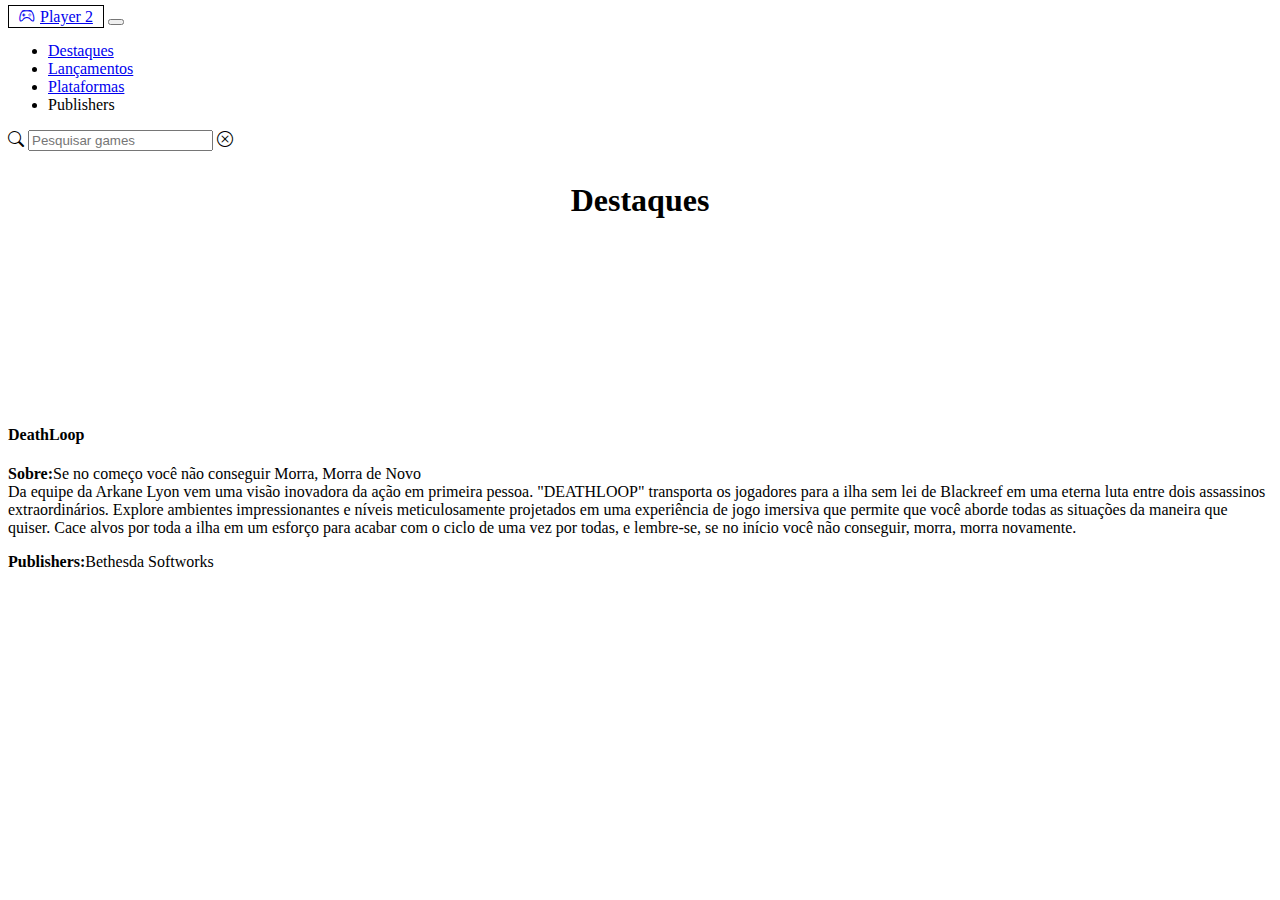
==== index.html @ f13aa678 "Add files via upload" ====
<!DOCTYPE html>
<html lang="pt-br">

<Head>
    <!-- meta tags -->
    <meta charset="UTF-8">
    <meta name="viewport" content="width=device-width, initial-scale=1">
    <!-- Bootstrap CSS -->
    <link href="https://cdn.jsdelivr.net/npm/bootstrap@5.2.1/dist/css/bootstrap.min.css" rel="stylesheet"
        integrity="sha384-iYQeCzEYFbKjA/T2uDLTpkwGzCiq6soy8tYaI1GyVh/UjpbCx/TYkiZhlZB6+fzT" crossorigin="anonymous">
    <link rel="stylesheet" href="https://cdn.jsdelivr.net/npm/bootstrap-icons@1.9.1/font/bootstrap-icons.css">
    <!-- CSS -->
    <link href="estilos.css" rel="stylesheet">
</Head>

<body>
    <!-- Nav bar -->
    <header>
        <nav class="navbar navbar-expand-lg">
            <div class="container-fluid">
                <a class="navbar-brand" href="#"><i class="bi bi-controller"></i>Player 2</a>
                <button class="navbar-toggler" type="button" data-bs-toggle="collapse"
                    data-bs-target="#navbarSupportedContent" aria-controls="navbarSupportedContent"
                    aria-expanded="false" aria-label="Toggle navigation">
                    <span class="navbar-toggler-icon"></span>
                </button>
                <div class="collapse navbar-collapse justify-content-end" id="navbarSupportedContent">
                    <ul class="navbar-nav mb-2 mb-lg-0">
                        <li class="nav-item">
                            <a class="nav-link active" href="#">Destaques</a>
                        </li>
                        <li class="nav-item">
                            <a class="nav-link active" href="#">Lançamentos</a>
                        </li>
                        <li class="nav-item dropdown">
                            <a class="nav-link active" href="#">Plataformas</a>
                        </li>
                        <li class="nav-item">
                            <a class="nav-link active">Publishers</a>
                        </li>
                    </ul>
                    <form class="input-group-append d-flex" role="search">
                        <div class="input-group">
                            <span class="input-group-text border border-opacity-75" id="basic-addon1"><i
                                    class="bi bi-search"></i></span>
                            <input type="text" class="form-control border border-start-0 border-end-0 border-opacity-75"
                                placeholder="Pesquisar games" aria-label="Username" aria-describedby="basic-addon1">
                            <span class="input-group-text border border-opacity-75" id="basic-addon1"><i
                                    class="bi bi-x-circle"></i></span>
                        </div>
                    </form>
                </div>
            </div>
        </nav>
    </header>
    <main class="bg-dark bg-opacity-10">
        <header class="container">
            <nav class="row">
                <div>
                    <h1 class="justify-content-lg-between">Destaques</h1>
                </div>
            </nav>
        </header>
        <section class="container">
            <div class="row">
                <div class="col-6">
                    <div class="ratio ratio-16x9 col-sm-6">
                        <iframe src="https://www.youtube.com/embed/gkkbWptA_bU" title="YouTube video player"
                            frameborder="0"
                            allow="accelerometer; autoplay; clipboard-write; encrypted-media; gyroscope; picture-in-picture"
                            allowfullscreen></iframe>
                    </div>
                </div>
                <div class="col-6">
                    <h4>DeathLoop</h4>
                    <p> <b>Sobre:</b>Se no começo você não conseguir Morra, Morra de Novo<br />
                        Da equipe da Arkane Lyon vem uma visão inovadora da ação em primeira pessoa. "DEATHLOOP"
                        transporta os jogadores para a ilha sem lei de Blackreef em uma eterna luta entre dois
                        assassinos extraordinários. Explore ambientes impressionantes e níveis meticulosamente
                        projetados em uma experiência de jogo imersiva que permite que você aborde todas as
                        situações da maneira que quiser. Cace alvos por toda a ilha em um esforço para acabar com o
                        ciclo de uma vez por todas, e lembre-se, se no início você não conseguir, morra, morra
                        novamente.</p>
                    <p> <b>Publishers:</b>Bethesda Softworks</p>
                </div>
            </div>
        </section>
    </main>
    <script src="https://cdn.jsdelivr.net/npm/@popperjs/core@2.11.6/dist/umd/popper.min.js"
        integrity="sha384-oBqDVmMz9ATKxIep9tiCxS/Z9fNfEXiDAYTujMAeBAsjFuCZSmKbSSUnQlmh/jp3"
        crossorigin="anonymous"></script>
    <script src="https://cdn.jsdelivr.net/npm/bootstrap@5.2.1/dist/js/bootstrap.min.js"
        integrity="sha384-7VPbUDkoPSGFnVtYi0QogXtr74QeVeeIs99Qfg5YCF+TidwNdjvaKZX19NZ/e6oz"
        crossorigin="anonymous"></script>
</body>

</html>
---- estilos.css ----
#basic-addon1{
    background-color: #fff;
}
/* Nav Bar */

a[class="navbar-brand"]{
    border:solid 1px black;
    padding: 2px 10px;
    background-color: white;
}

i[class="bi bi-controller"]{
    font-size: 1em;
    margin-right: 5px;
}

textarea:focus,
input:focus,
select:focus{
    box-shadow: 0 0 0 0 !important;
}

input{
    width: auto !important;
} 

/* Destaques */


h1[class="justify-content-lg-between"]{
    text-align: center;
    padding: 10px;
}

inframe{
    height: 100%;
    width: 100%;
    padding: 10px 20px;
}



/* X-Small devices (less than 576px) */
@media (max-width: 575px){

}

/* Small devices (less than 768px) */
@media (max-width: 767px){

}

/* Medium devices (less than 992px) */
@media (max-width: 991){

}

/* Large devices (less than 1200px) */
@media (max-width: 1199){

}

/* X-Large devices (less than 1400px) */
@media (max-width: 1399){

}

/* XX-Large devices (max) */
/* Não precisa */
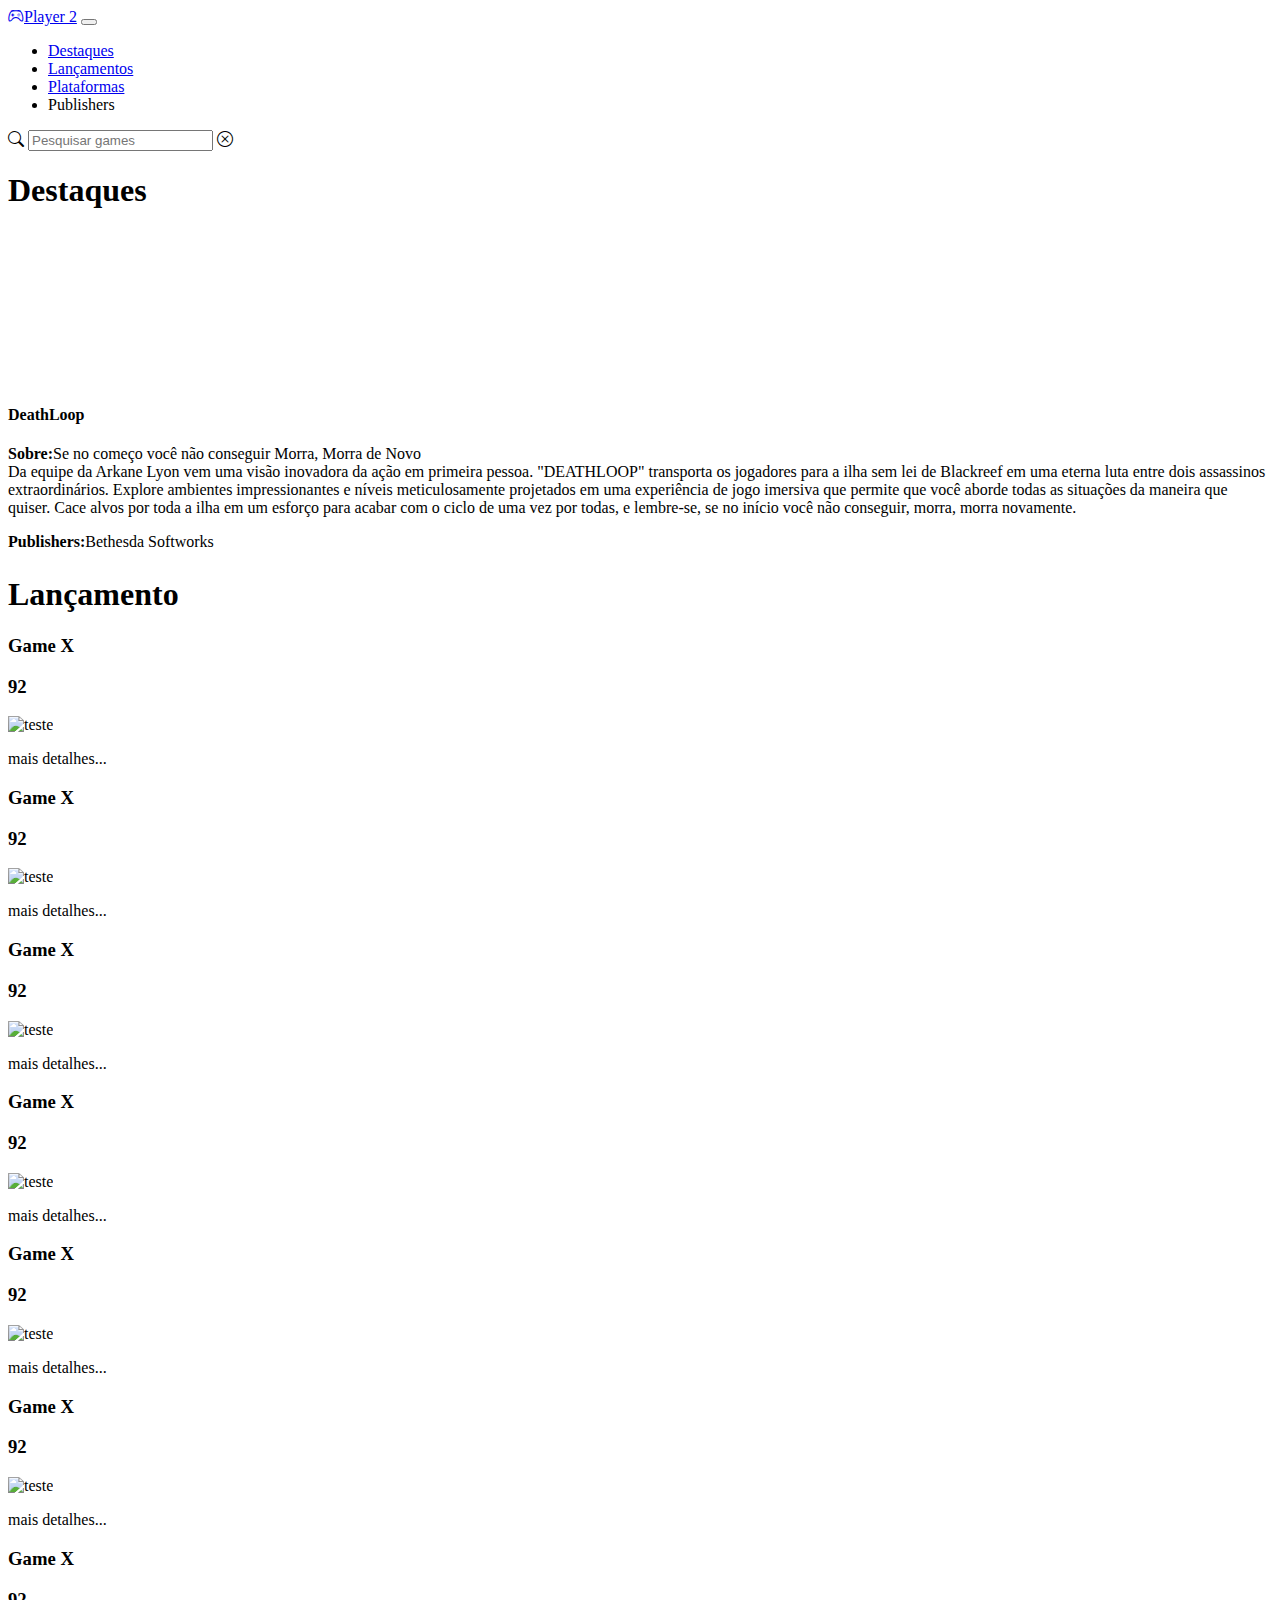
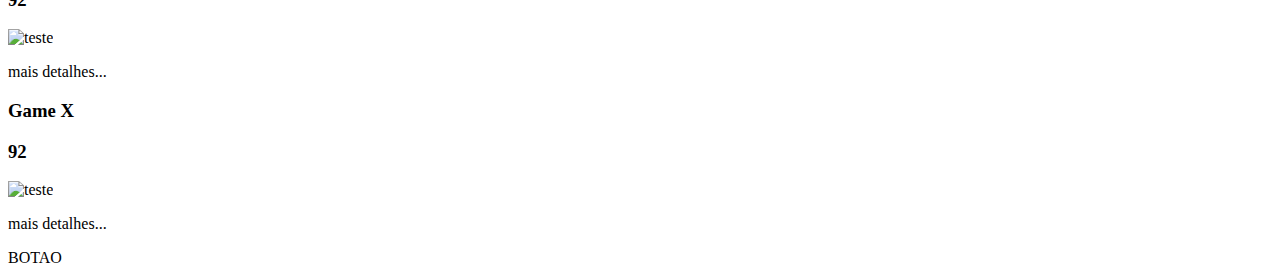
==== commit 4d21fc89: "index" ====
--- a/index.html
+++ b/index.html
@@ -53,15 +53,16 @@
             </div>
         </nav>
     </header>
-    <main class="bg-dark bg-opacity-10">
-        <header class="container">
-            <nav class="row">
+    <main class="bg-dark bg-opacity-10" >
+        <section class="container" >
+            <div class="d-flex justify-content-center">
                 <div>
                     <h1 class="justify-content-lg-between">Destaques</h1>
                 </div>
-            </nav>
-        </header>
-        <section class="container">
+            </div>
+            <!-- <div class="row">
+                
+            </div> -->
             <div class="row">
                 <div class="col-6">
                     <div class="ratio ratio-16x9 col-sm-6">
@@ -86,6 +87,170 @@
             </div>
         </section>
     </main>
+    <section class="container" style="margin-top: 25px;">
+        <div class="row">
+            <div>
+                <h1 class="justify-content-lg-between">Lançamento</h1>
+            </div>
+        </div>
+        <div class="row">
+            <div class="row">
+                <div class="col-3">
+                    <div class="row">
+                        <div class="col-6">
+                            <h3>Game X</h3>
+                        </div> 
+                        <div class="col-6">
+                            <h3>92</h3>
+                        </div> 
+                    </div>
+                    <div class="row">
+                        <div class="col-12">
+                            <img style="width: 100%;" src="https://s2.glbimg.com/9K5eFTG7MONGExnCW-5G7yDFpq4=/0x250:1892x1264/984x0/smart/filters:strip_icc()/s.glbimg.com/po/tt2/f/original/2018/04/10/free_fire.png" alt="teste">
+                        </div>
+                    </div>
+                    <div class="row">
+                        <div class="col-12"><p>mais detalhes...</p></div>
+                    </div>
+                </div>  
+                <div class="col-3">
+                    <div class="row">
+                        <div class="col-6">
+                            <h3>Game X</h3>
+                        </div> 
+                        <div class="col-6">
+                            <h3>92</h3>
+                        </div> 
+                    </div>
+                    <div class="row">
+                        <div class="col-12">
+                            <img style="width: 100%;" src="https://s2.glbimg.com/9K5eFTG7MONGExnCW-5G7yDFpq4=/0x250:1892x1264/984x0/smart/filters:strip_icc()/s.glbimg.com/po/tt2/f/original/2018/04/10/free_fire.png" alt="teste">
+                        </div>
+                    </div>
+                    <div class="row">
+                        <div class="col-12"><p>mais detalhes...</p></div>
+                    </div>
+                </div>  
+                <div class="col-3">
+                    <div class="row">
+                        <div class="col-6">
+                            <h3>Game X</h3>
+                        </div> 
+                        <div class="col-6">
+                            <h3>92</h3>
+                        </div> 
+                    </div>
+                    <div class="row">
+                        <div class="col-12">
+                            <img style="width: 100%;" src="https://s2.glbimg.com/9K5eFTG7MONGExnCW-5G7yDFpq4=/0x250:1892x1264/984x0/smart/filters:strip_icc()/s.glbimg.com/po/tt2/f/original/2018/04/10/free_fire.png" alt="teste">
+                        </div>
+                    </div>
+                    <div class="row">
+                        <div class="col-12"><p>mais detalhes...</p></div>
+                    </div>
+                </div>  
+                <div class="col-3">
+                    <div class="row">
+                        <div class="col-6">
+                            <h3>Game X</h3>
+                        </div> 
+                        <div class="col-6">
+                            <h3>92</h3>
+                        </div> 
+                    </div>
+                    <div class="row">
+                        <div class="col-12">
+                            <img style="width: 100%;" src="https://s2.glbimg.com/9K5eFTG7MONGExnCW-5G7yDFpq4=/0x250:1892x1264/984x0/smart/filters:strip_icc()/s.glbimg.com/po/tt2/f/original/2018/04/10/free_fire.png" alt="teste">
+                        </div>
+                    </div>
+                    <div class="row">
+                        <div class="col-12"><p>mais detalhes...</p></div>
+                    </div>
+                </div>     
+            </div>
+            <div class="row">
+                <div class="col-3">
+                    <div class="row">
+                        <div class="col-6">
+                            <h3>Game X</h3>
+                        </div> 
+                        <div class="col-6">
+                            <h3>92</h3>
+                        </div> 
+                    </div>
+                    <div class="row">
+                        <div class="col-12">
+                            <img style="width: 100%;" src="https://s2.glbimg.com/9K5eFTG7MONGExnCW-5G7yDFpq4=/0x250:1892x1264/984x0/smart/filters:strip_icc()/s.glbimg.com/po/tt2/f/original/2018/04/10/free_fire.png" alt="teste">
+                        </div>
+                    </div>
+                    <div class="row">
+                        <div class="col-12"><p>mais detalhes...</p></div>
+                    </div>
+                </div>  
+                <div class="col-3">
+                    <div class="row">
+                        <div class="col-6">
+                            <h3>Game X</h3>
+                        </div> 
+                        <div class="col-6">
+                            <h3>92</h3>
+                        </div> 
+                    </div>
+                    <div class="row">
+                        <div class="col-12">
+                            <img style="width: 100%;" src="https://s2.glbimg.com/9K5eFTG7MONGExnCW-5G7yDFpq4=/0x250:1892x1264/984x0/smart/filters:strip_icc()/s.glbimg.com/po/tt2/f/original/2018/04/10/free_fire.png" alt="teste">
+                        </div>
+                    </div>
+                    <div class="row">
+                        <div class="col-12"><p>mais detalhes...</p></div>
+                    </div>
+                </div>  
+                <div class="col-3">
+                    <div class="row">
+                        <div class="col-6">
+                            <h3>Game X</h3>
+                        </div> 
+                        <div class="col-6">
+                            <h3>92</h3>
+                        </div> 
+                    </div>
+                    <div class="row">
+                        <div class="col-12">
+                            <img style="width: 100%;" src="https://s2.glbimg.com/9K5eFTG7MONGExnCW-5G7yDFpq4=/0x250:1892x1264/984x0/smart/filters:strip_icc()/s.glbimg.com/po/tt2/f/original/2018/04/10/free_fire.png" alt="teste">
+                        </div>
+                    </div>
+                    <div class="row">
+                        <div class="col-12"><p>mais detalhes...</p></div>
+                    </div>
+                </div>  
+                <div class="col-3">
+                    <div class="row">
+                        <div class="col-6">
+                            <h3>Game X</h3>
+                        </div> 
+                        <div class="col-6">
+                            <h3>92</h3>
+                        </div> 
+                    </div>
+                    <div class="row">
+                        <div class="col-12">
+                            <img style="width: 100%;" src="https://s2.glbimg.com/9K5eFTG7MONGExnCW-5G7yDFpq4=/0x250:1892x1264/984x0/smart/filters:strip_icc()/s.glbimg.com/po/tt2/f/original/2018/04/10/free_fire.png" alt="teste">
+                        </div>
+                    </div>
+                    <div class="row">
+                        <div class="col-12"><p>mais detalhes...</p></div>
+                    </div>
+                </div> 
+            </div>
+        </div>
+        <div class="row">
+            <div class="col-12">
+                <div class="d-flex">
+                    <div class="ml-auto p-2">BOTAO</div>
+                </div>
+            </div>
+        </div>
+    </section>
     <script src="https://cdn.jsdelivr.net/npm/@popperjs/core@2.11.6/dist/umd/popper.min.js"
         integrity="sha384-oBqDVmMz9ATKxIep9tiCxS/Z9fNfEXiDAYTujMAeBAsjFuCZSmKbSSUnQlmh/jp3"
         crossorigin="anonymous"></script>
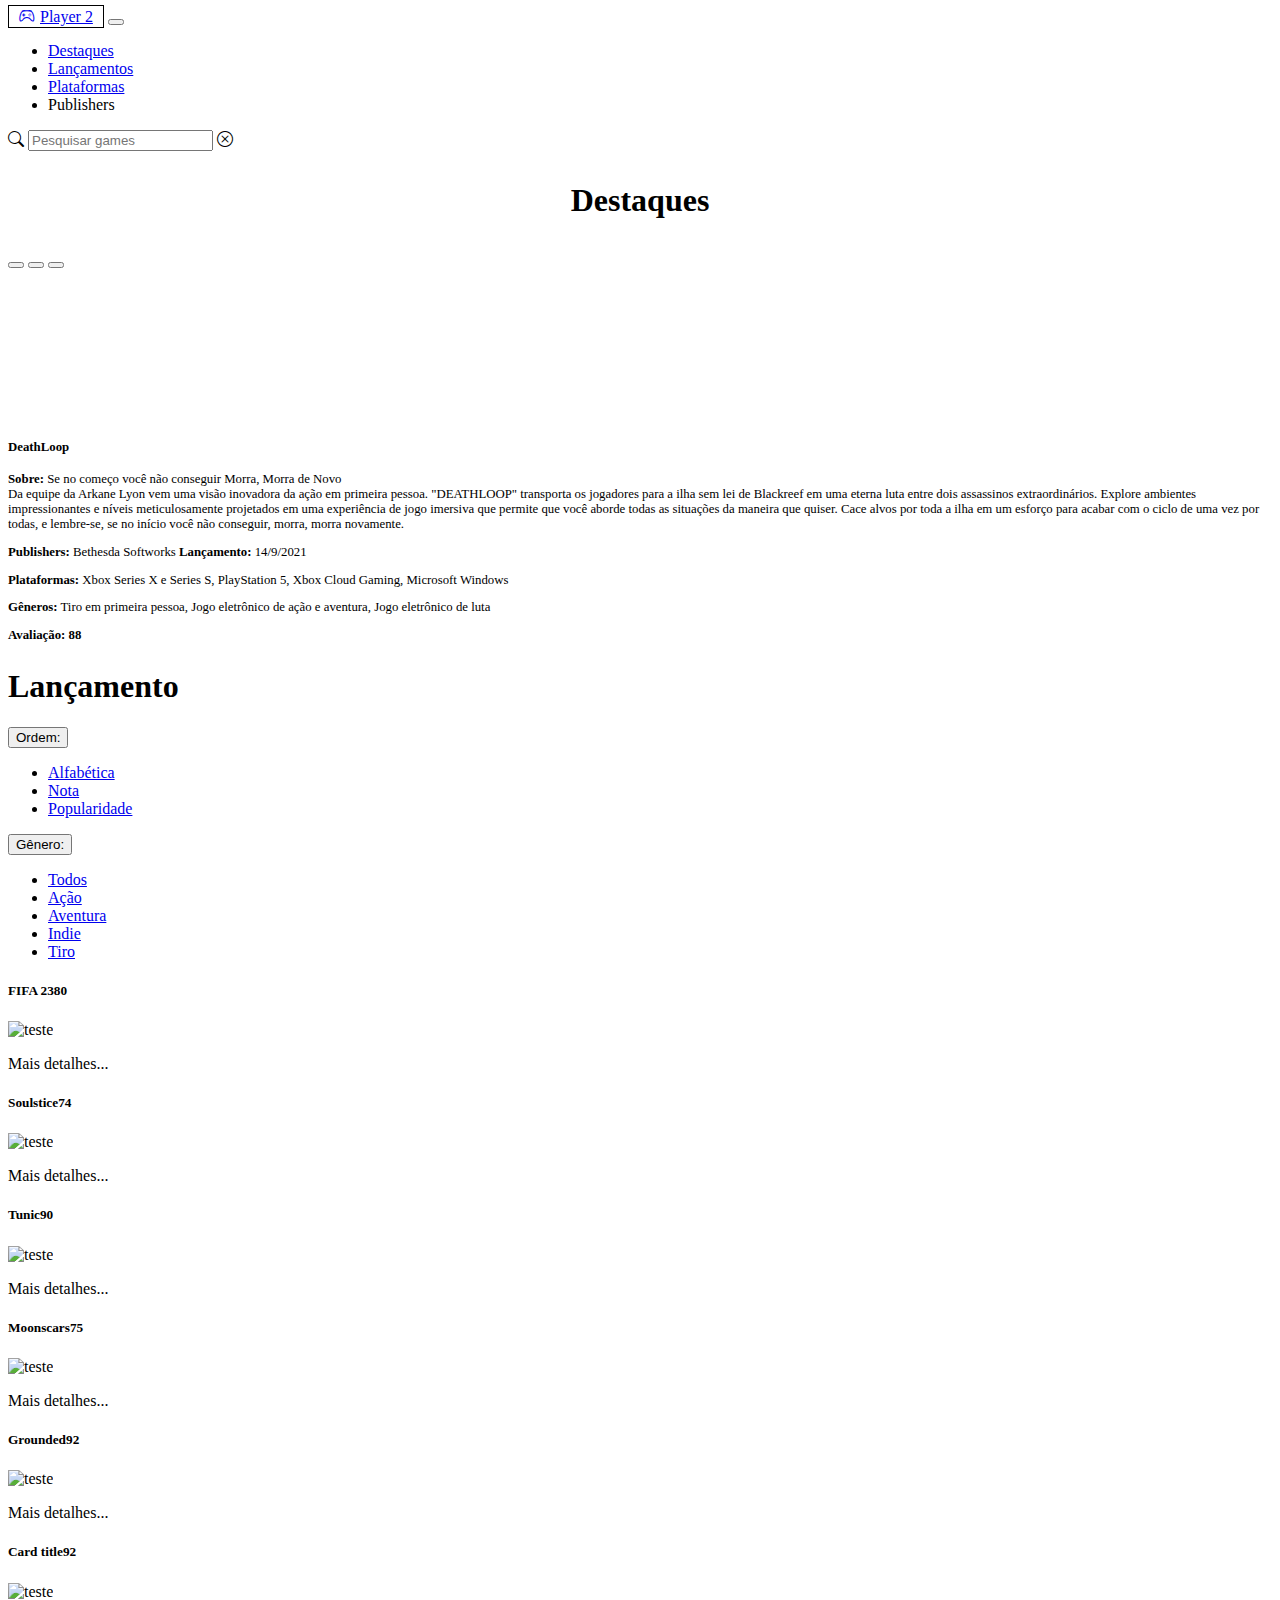
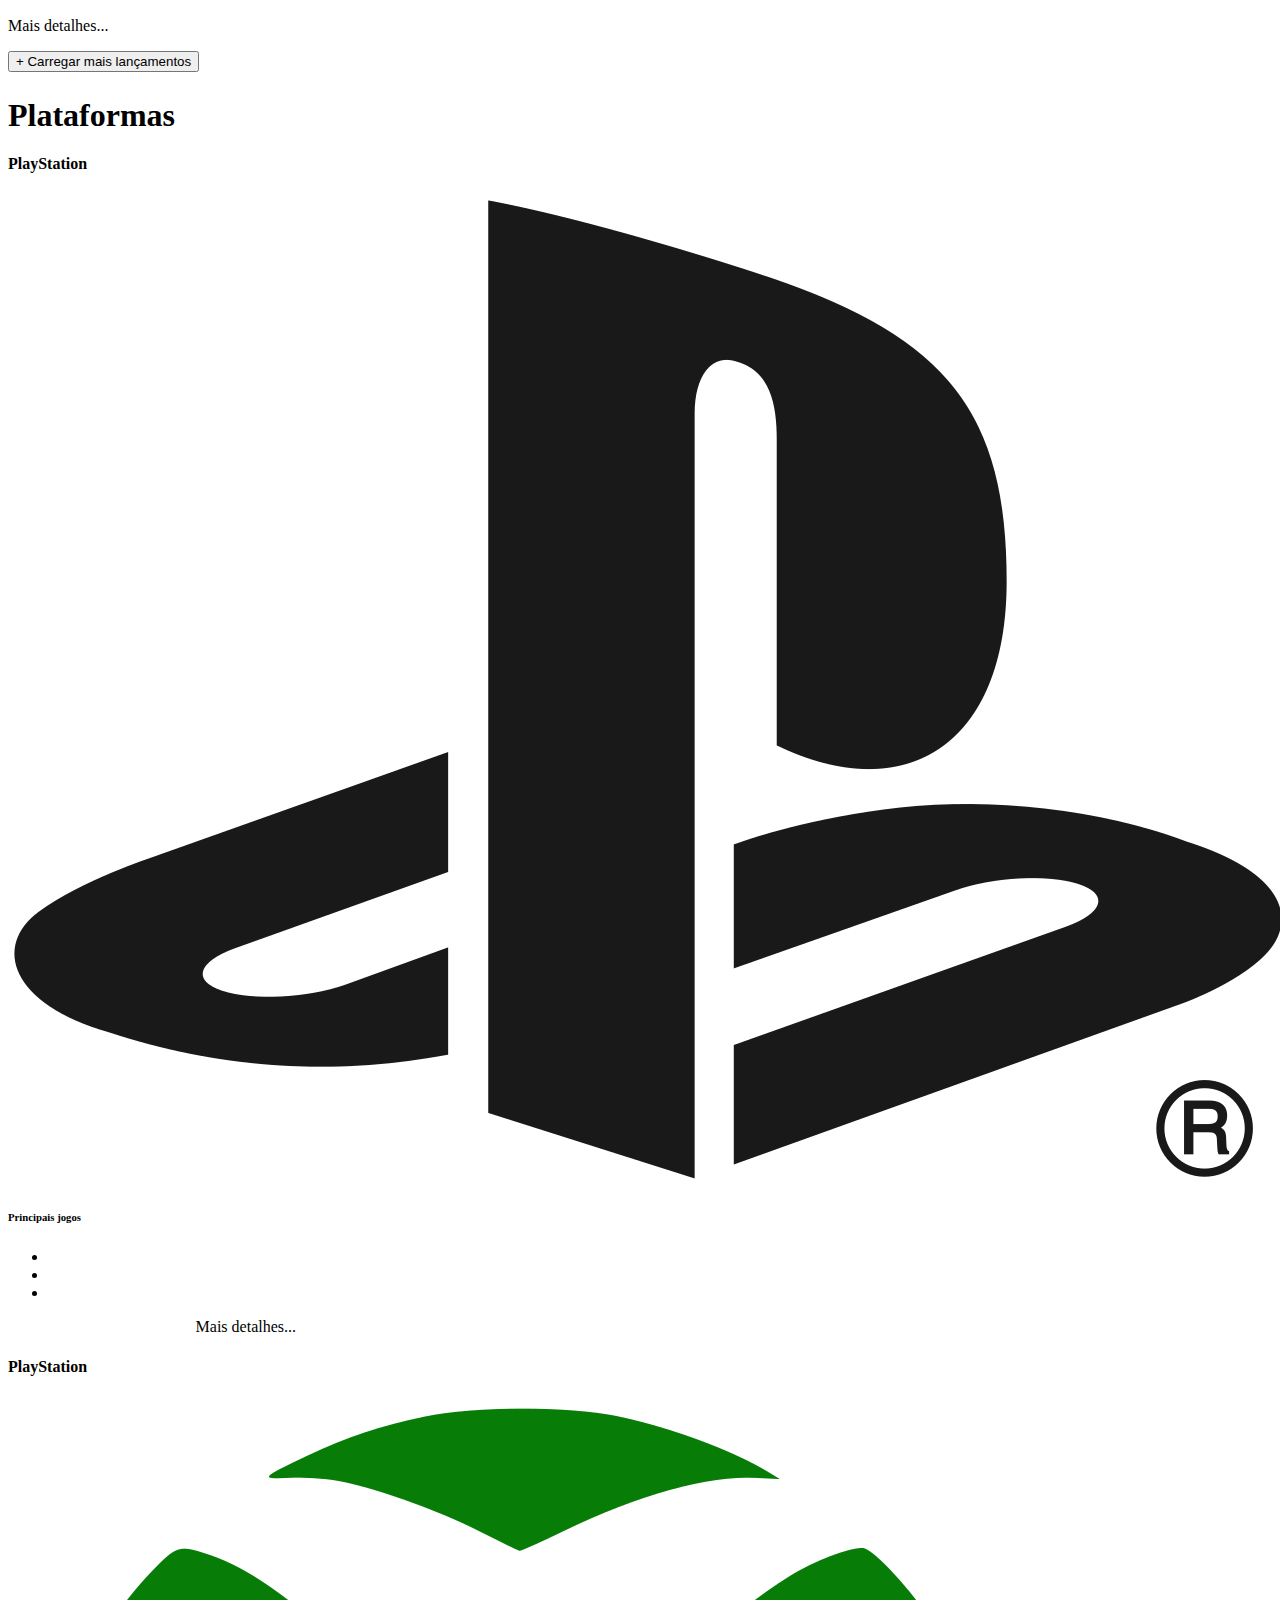
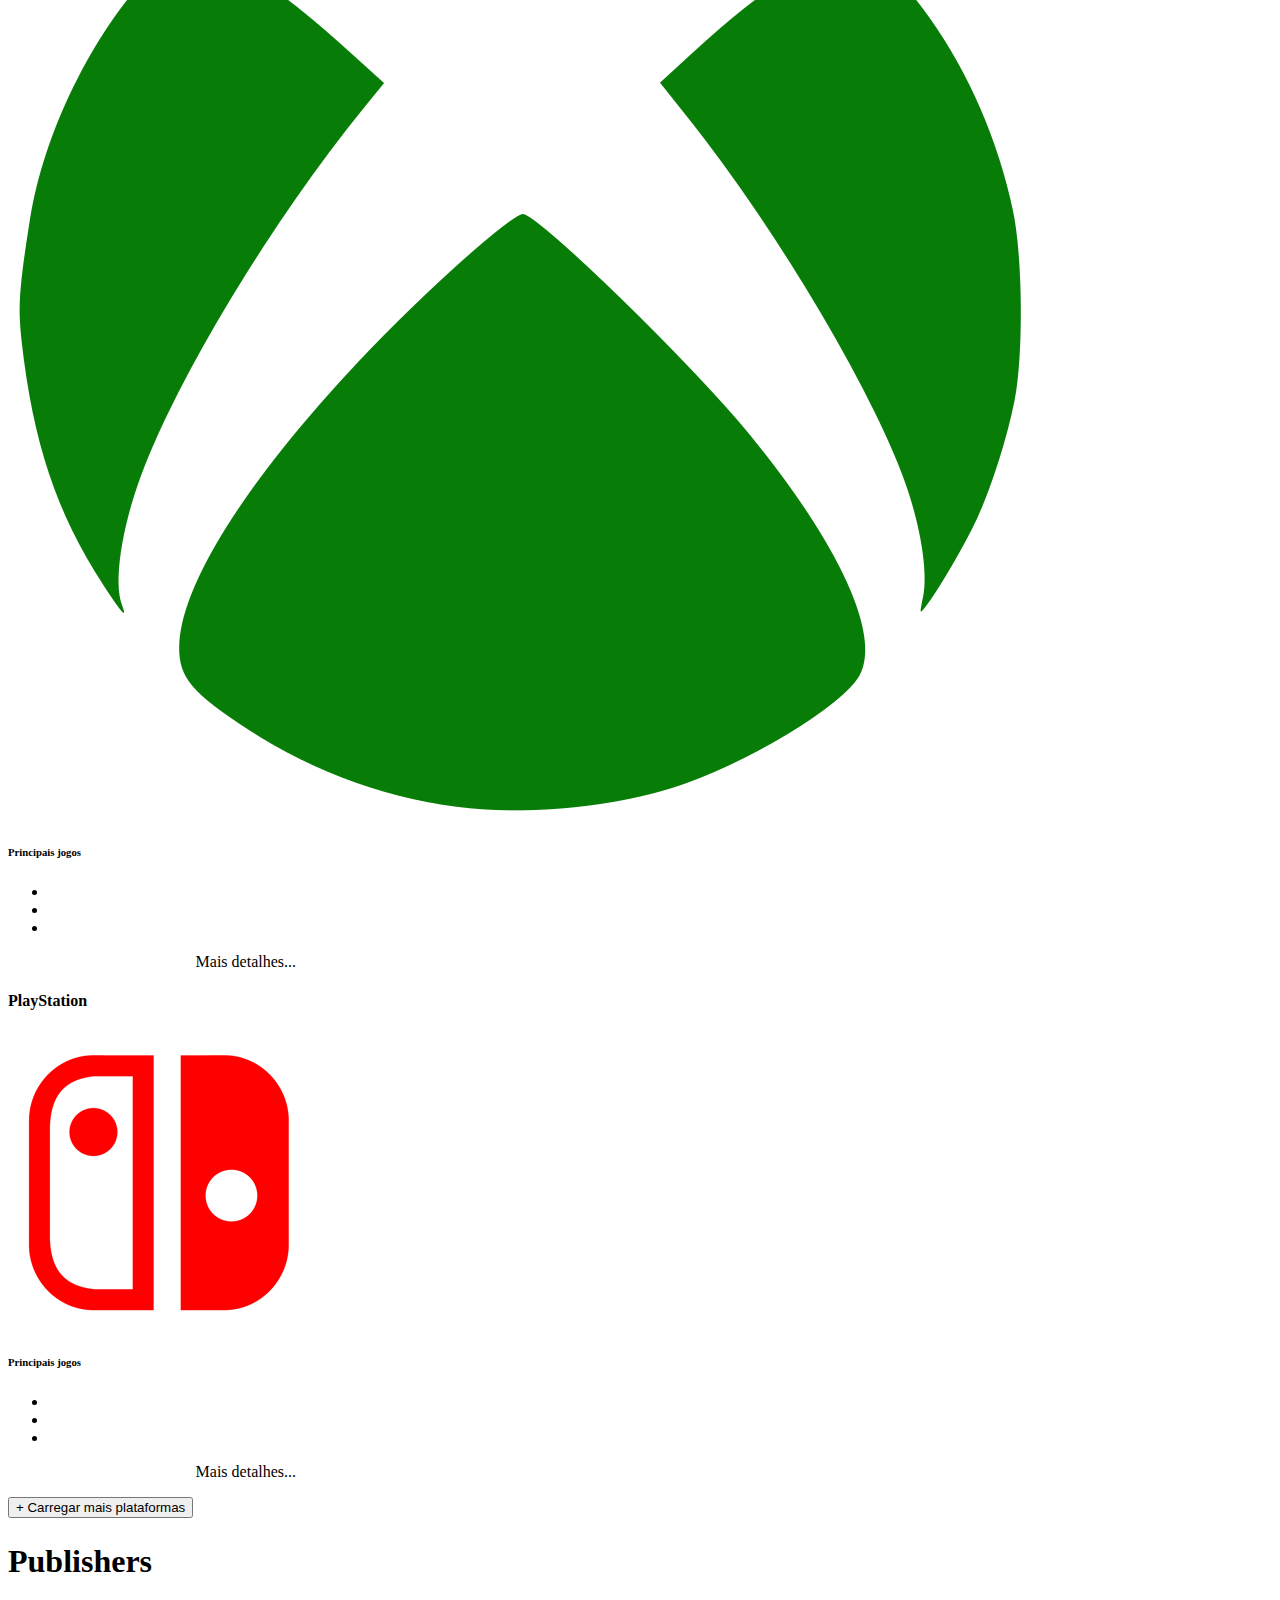
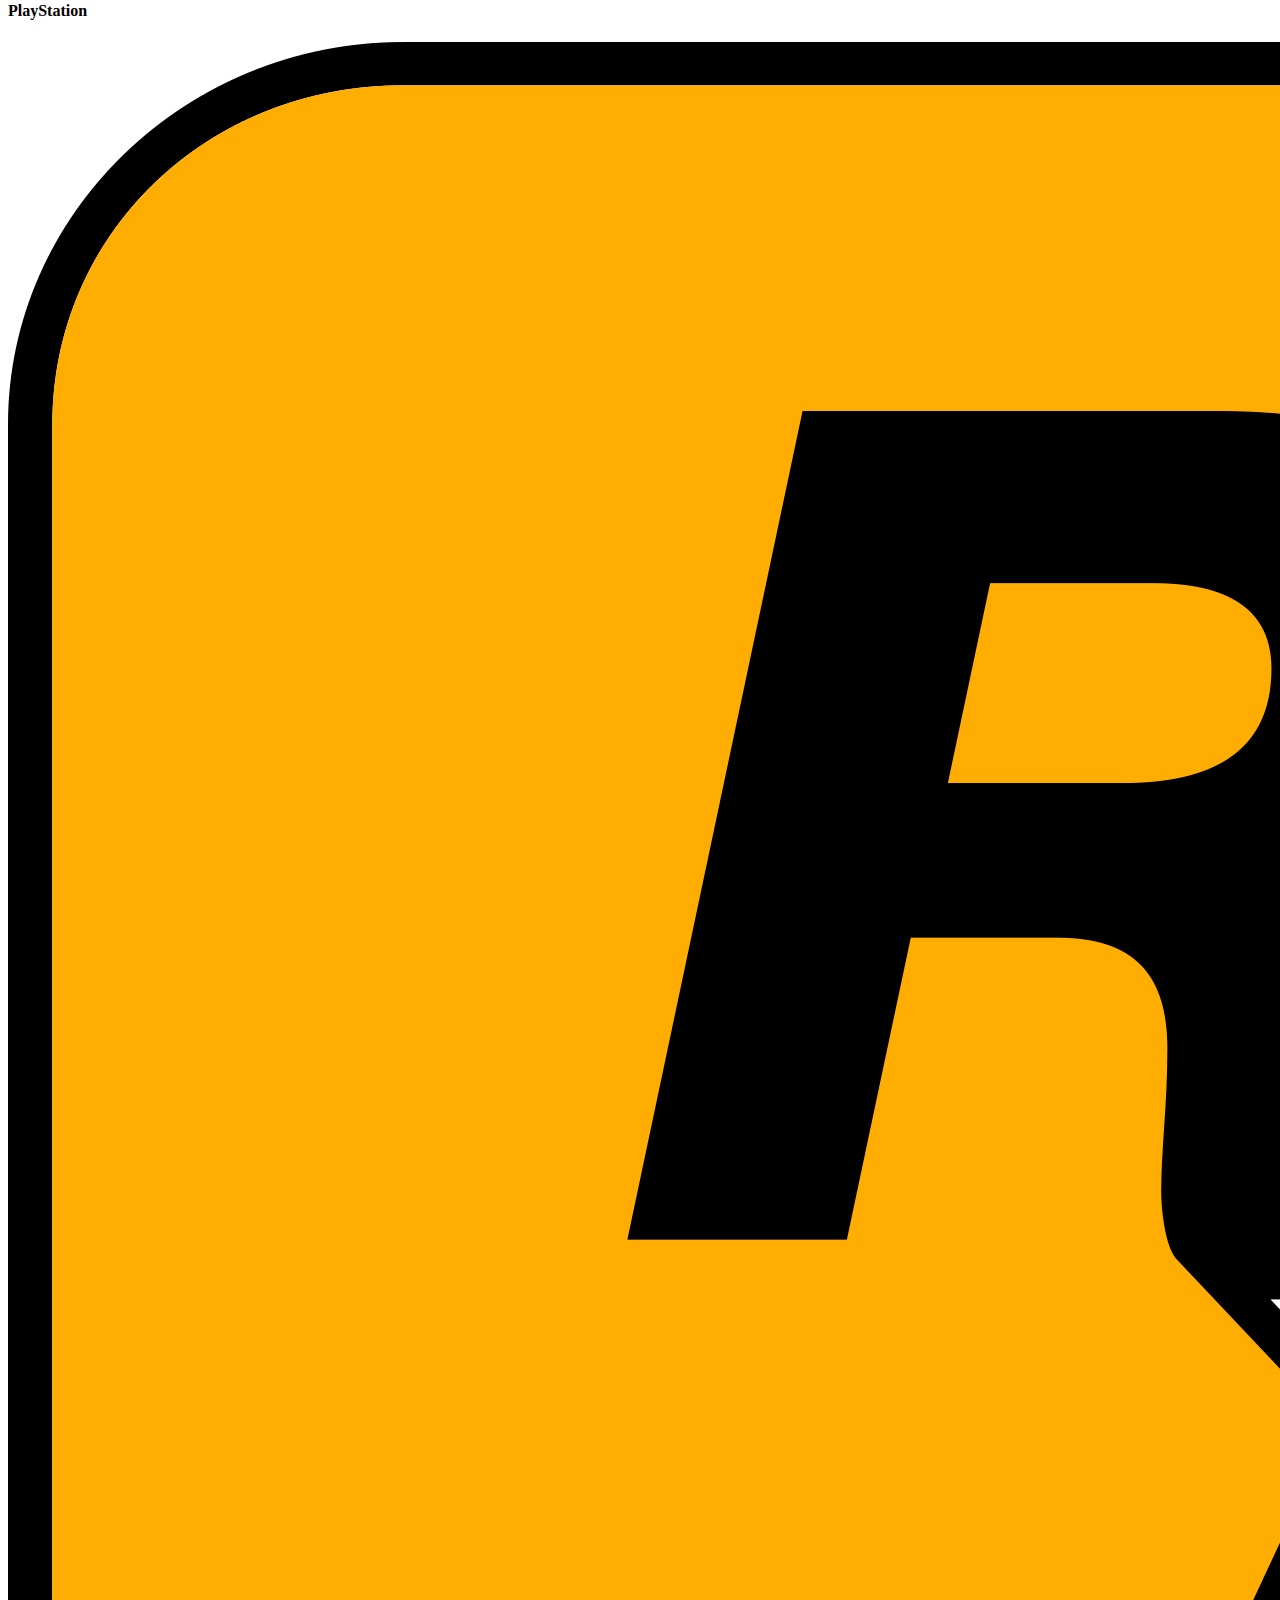
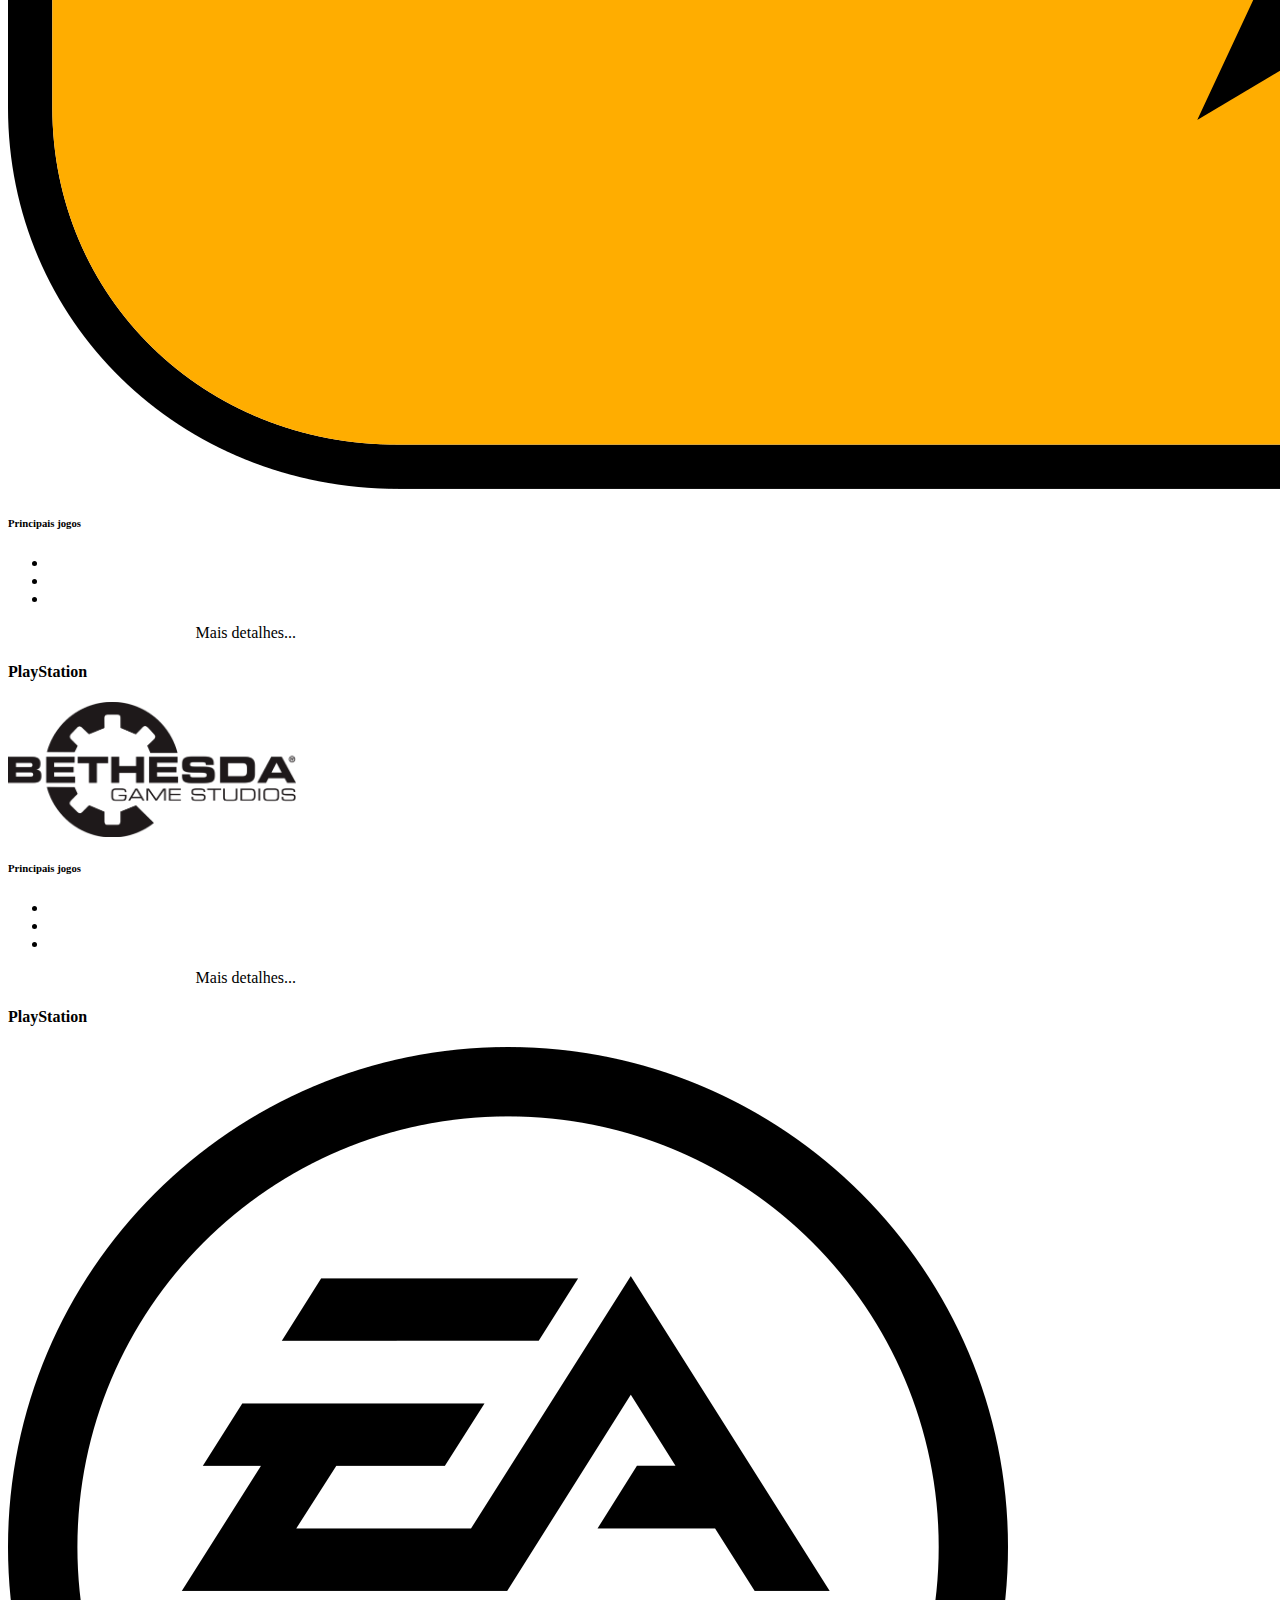
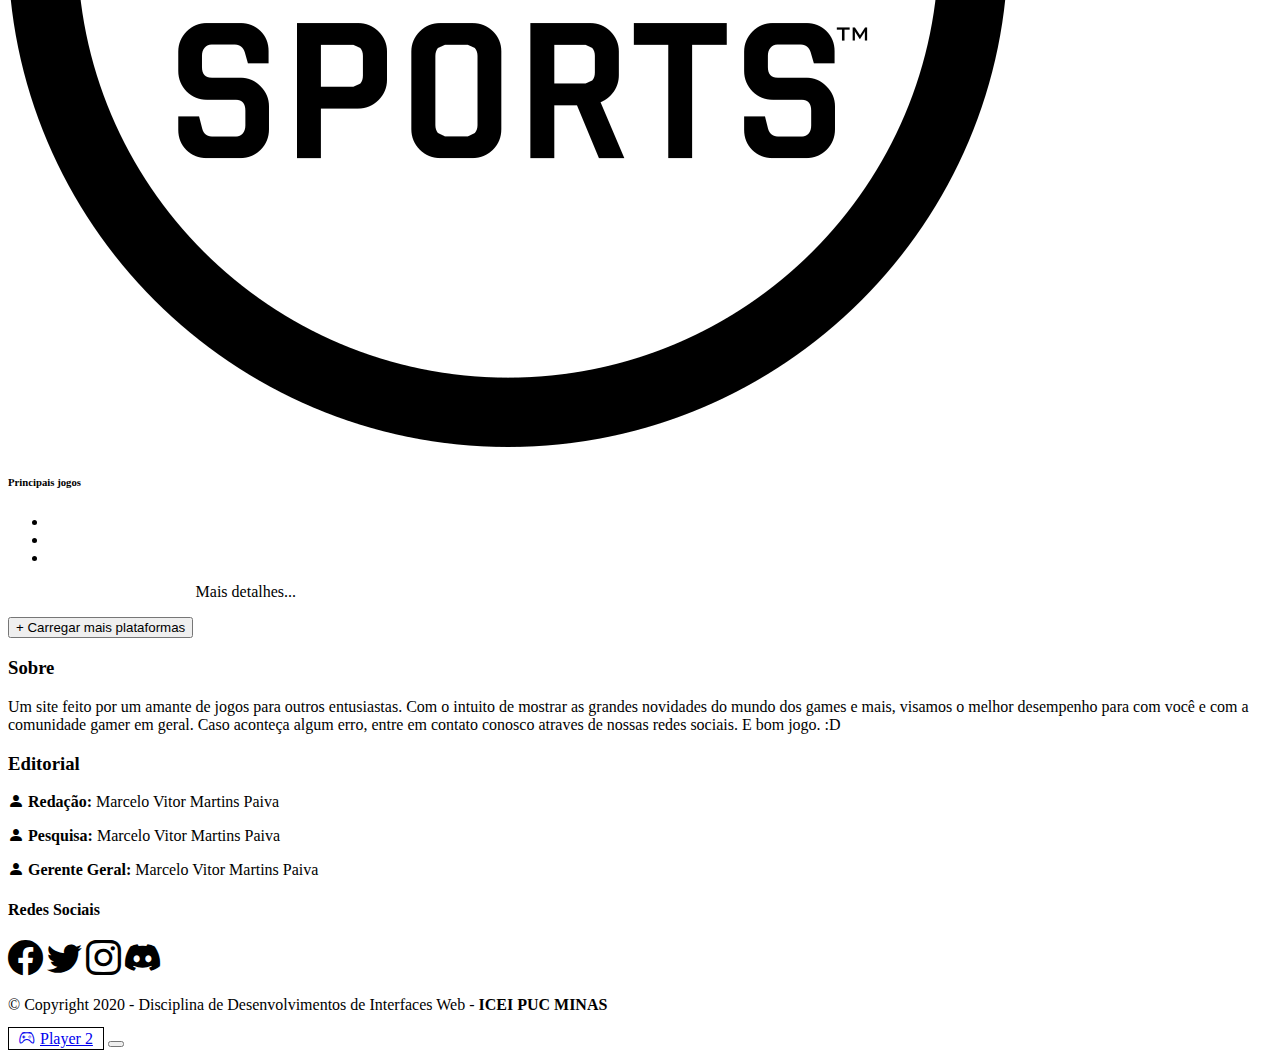
==== commit 104638f2: "adicionando conteudo" ====
--- a/index.html
+++ b/index.html
@@ -10,7 +10,7 @@
         integrity="sha384-iYQeCzEYFbKjA/T2uDLTpkwGzCiq6soy8tYaI1GyVh/UjpbCx/TYkiZhlZB6+fzT" crossorigin="anonymous">
     <link rel="stylesheet" href="https://cdn.jsdelivr.net/npm/bootstrap-icons@1.9.1/font/bootstrap-icons.css">
     <!-- CSS -->
-    <link href="estilos.css" rel="stylesheet">
+    <link href="/assets/css/estilos.css" rel="stylesheet">
 </Head>
 
 <body>
@@ -53,8 +53,8 @@
             </div>
         </nav>
     </header>
-    <main class="bg-dark bg-opacity-10" >
-        <section class="container" >
+    <main class="pb-3 bg-dark bg-opacity-10">
+        <section class="container">
             <div class="d-flex justify-content-center">
                 <div>
                     <h1 class="justify-content-lg-between">Destaques</h1>
@@ -63,194 +63,288 @@
             <!-- <div class="row">
                 
             </div> -->
-            <div class="row">
-                <div class="col-6">
-                    <div class="ratio ratio-16x9 col-sm-6">
-                        <iframe src="https://www.youtube.com/embed/gkkbWptA_bU" title="YouTube video player"
-                            frameborder="0"
-                            allow="accelerometer; autoplay; clipboard-write; encrypted-media; gyroscope; picture-in-picture"
-                            allowfullscreen></iframe>
-                    </div>
-                </div>
-                <div class="col-6">
-                    <h4>DeathLoop</h4>
-                    <p> <b>Sobre:</b>Se no começo você não conseguir Morra, Morra de Novo<br />
-                        Da equipe da Arkane Lyon vem uma visão inovadora da ação em primeira pessoa. "DEATHLOOP"
-                        transporta os jogadores para a ilha sem lei de Blackreef em uma eterna luta entre dois
-                        assassinos extraordinários. Explore ambientes impressionantes e níveis meticulosamente
-                        projetados em uma experiência de jogo imersiva que permite que você aborde todas as
-                        situações da maneira que quiser. Cace alvos por toda a ilha em um esforço para acabar com o
-                        ciclo de uma vez por todas, e lembre-se, se no início você não conseguir, morra, morra
-                        novamente.</p>
-                    <p> <b>Publishers:</b>Bethesda Softworks</p>
+            <div id="carouselExampleIndicators" class="carousel slide" data-bs-ride="true">
+                <div class="carousel-indicators">
+                    <button type="button" data-bs-target="#carouselExampleIndicators" data-bs-slide-to="0"
+                        class="active" aria-current="true" aria-label="Slide 1"></button>
+                    <button type="button" data-bs-target="#carouselExampleIndicators" data-bs-slide-to="1"
+                        aria-label="Slide 2"></button>
+                    <button type="button" data-bs-target="#carouselExampleIndicators" data-bs-slide-to="2"
+                        aria-label="Slide 3"></button>
+                </div>
+                <div class="carousel-inner pb-5">
+                    <div class="carousel-item active" data-bs-interval="10000">
+                        <div class="col-12 col-lg-6 col-sm-6 float-start">
+                            <div class="ratio ratio-16x9">
+                                <iframe src="https://www.youtube.com/embed/gkkbWptA_bU" title="YouTube video player"
+                                    frameborder="0"
+                                    allow="accelerometer; autoplay; clipboard-write; encrypted-media; gyroscope; picture-in-picture"
+                                    allowfullscreen></iframe>
+                            </div>
+                        </div>
+                        <div class="col-12 col-lg-6 col-sm-6 float-end ps-4 formatacao" id="nopadding">
+                            <h4>DeathLoop</h4>
+                            <p> <b>Sobre:</b> Se no começo você não conseguir Morra, Morra de Novo<br />
+                                Da equipe da Arkane Lyon vem uma visão inovadora da ação em primeira pessoa. "DEATHLOOP"
+                                transporta os jogadores para a ilha sem lei de Blackreef em uma eterna luta entre dois
+                                assassinos extraordinários. Explore ambientes impressionantes e níveis meticulosamente
+                                projetados em uma experiência de jogo imersiva que permite que você aborde todas as
+                                situações da maneira que quiser. Cace alvos por toda a ilha em um esforço para acabar
+                                com o
+                                ciclo de uma vez por todas, e lembre-se, se no início você não conseguir, morra, morra
+                                novamente.</p>
+                            <p> <b>Publishers:</b> Bethesda Softworks <b class="ps-3">Lançamento:</b> 14/9/2021</p>
+                            <p> <b>Plataformas:</b> Xbox Series X e Series S, PlayStation 5, Xbox Cloud Gaming,
+                                Microsoft
+                                Windows</p>
+                            <p> <b>Gêneros:</b> Tiro em primeira pessoa, Jogo eletrônico de ação e aventura, Jogo
+                                eletrônico de
+                                luta</p>
+                            <p> <b>Avaliação:</b> <b class="text-danger">88</b></p>
+                        </div>
+                    </div>
                 </div>
             </div>
         </section>
     </main>
+    <div class="container" style="margin-top: 25px;">
+        <div class="row">
+            <div>
+                <h1 class="justify-content-lg-start">Lançamento</h1>
+                <div class="btn-group float-end" role="group">
+                    <button type="button" class="btn bi-light btn-outline-dark dropdown-toggle"
+                        data-bs-toggle="dropdown" aria-expanded="false">
+                        Ordem:
+                    </button>
+                    <ul class="dropdown-menu">
+                        <li><a class="dropdown-item" href="#">Alfabética</a></li>
+                        <li><a class="dropdown-item" href="#">Nota</a></li>
+                        <li><a class="dropdown-item" href="#">Popularidade</a></li>
+                    </ul>
+                </div>
+                <div class="btn-group float-end me-4" role="group">
+                    <button type="button" class="btn bi-light btn-outline-dark dropdown-toggle"
+                        data-bs-toggle="dropdown" aria-expanded="false">
+                        Gênero:
+                    </button>
+                    <ul class="dropdown-menu">
+                        <li><a class="dropdown-item" href="#">Todos</a></li>
+                        <li><a class="dropdown-item" href="#">Ação</a></li>
+                        <li><a class="dropdown-item" href="#">Aventura</a></li>
+                        <li><a class="dropdown-item" href="#">Indie</a></li>
+                        <li><a class="dropdown-item" href="#">Tiro</a></li>
+                    </ul>
+                </div>
+            </div>
+        </div>
+        <div class="row lancamentos">
+            <div class="col-12 col-sm-3 col-md-4 col-lg-3">
+                <div class="card border border-0">
+                    <h5 class="card-title">FIFA 23<span class="float-end">80</span></h5>
+                    <img style="width: 100%;"
+                        src="https://s2.glbimg.com/9K5eFTG7MONGExnCW-5G7yDFpq4=/0x250:1892x1264/984x0/smart/filters:strip_icc()/s.glbimg.com/po/tt2/f/original/2018/04/10/free_fire.png"
+                        alt="teste">
+                    <div class="card-body">
+                        <p class="card-text text-end">Mais detalhes...</p>
+                    </div>
+                </div>
+            </div>
+            <div class="col-12 col-sm-3 col-md-4 col-lg-3">
+                <div class="card border border-0">
+                    <h5 class="card-title">Soulstice<span class="float-end">74</span></h5>
+                    <img style="width: 100%;"
+                        src="https://s2.glbimg.com/9K5eFTG7MONGExnCW-5G7yDFpq4=/0x250:1892x1264/984x0/smart/filters:strip_icc()/s.glbimg.com/po/tt2/f/original/2018/04/10/free_fire.png"
+                        alt="teste">
+                    <div class="card-body">
+                        <p class="card-text text-end">Mais detalhes...</p>
+                    </div>
+                </div>
+            </div>
+            <div class="col-12 col-sm-3 col-md-4 col-lg-3">
+                <div class="card border border-0">
+                    <h5 class="card-title">Tunic<span class="float-end">90</span></h5>
+                    <img style="width: 100%;"
+                        src="https://s2.glbimg.com/9K5eFTG7MONGExnCW-5G7yDFpq4=/0x250:1892x1264/984x0/smart/filters:strip_icc()/s.glbimg.com/po/tt2/f/original/2018/04/10/free_fire.png"
+                        alt="teste">
+                    <div class="card-body">
+                        <p class="card-text text-end">Mais detalhes...</p>
+                    </div>
+                </div>
+            </div>
+            <div class="col-12 col-sm-3 col-md-4 col-lg-3">
+                <div class="card border border-0">
+                    <h5 class="card-title">Moonscars<span class="float-end">75</span></h5>
+                    <img style="width: 100%;"
+                        src="https://s2.glbimg.com/9K5eFTG7MONGExnCW-5G7yDFpq4=/0x250:1892x1264/984x0/smart/filters:strip_icc()/s.glbimg.com/po/tt2/f/original/2018/04/10/free_fire.png"
+                        alt="teste">
+                    <div class="card-body">
+                        <p class="card-text text-end">Mais detalhes...</p>
+                    </div>
+                </div>
+            </div>
+            <div class="col-12 col-sm-3 col-md-4 col-lg-3">
+                <div class="card border border-0">
+                    <h5 class="card-title">Grounded<span class="float-end">92</span></h5>
+                    <img style="width: 100%;"
+                        src="https://s2.glbimg.com/9K5eFTG7MONGExnCW-5G7yDFpq4=/0x250:1892x1264/984x0/smart/filters:strip_icc()/s.glbimg.com/po/tt2/f/original/2018/04/10/free_fire.png"
+                        alt="teste">
+                    <div class="card-body">
+                        <p class="card-text text-end">Mais detalhes...</p>
+                    </div>
+                </div>
+            </div>
+            <div class="col-12 col-sm-3 col-md-4 col-lg-3">
+                <div class="card border border-0">
+                    <h5 class="card-title">Card title<span class="float-end">92</span></h5>
+                    <img style="width: 100%;"
+                        src="https://s2.glbimg.com/9K5eFTG7MONGExnCW-5G7yDFpq4=/0x250:1892x1264/984x0/smart/filters:strip_icc()/s.glbimg.com/po/tt2/f/original/2018/04/10/free_fire.png"
+                        alt="teste">
+                    <div class="card-body">
+                        <p class="card-text text-end">Mais detalhes...</p>
+                    </div>
+                </div>
+            </div>
+        </div>
+        <div class="row">
+            <div class="col-12">
+                <div class="d-flex float-end">
+                    <button type="button" class="btn btn-secondary btn-sm">+ Carregar mais lançamentos</button>
+                </div>
+            </div>
+        </div>
+    </div>
+    </section>
     <section class="container" style="margin-top: 25px;">
         <div class="row">
             <div>
-                <h1 class="justify-content-lg-between">Lançamento</h1>
-            </div>
-        </div>
-        <div class="row">
+                <h1 class="justify-content-lg-start">Plataformas</h1>
+            </div>
+            <div class="row row-cols-1 row-cols-md-2 row-cols-lg-3 g-4">
+                <div class="col-12">
+                    <div class="card border border-0 p-1" style="width: 18rem;">
+                        <h4 class="card-title">PlayStation</h4>
+                        <img src="img/1280px-PlayStation_logo.svg.png" style="vertical-align:middle"
+                            alt="PlayStation Logo">
+                        <div class="card-body p-0">
+                            <h6 class="card-text mb-0">Principais jogos</h6>
+                            <ul>
+                                <li></li>
+                                <li></li>
+                                <li></li>
+                            </ul>
+                            <p class="card-botton">Mais detalhes...</p>
+                        </div>
+                    </div>
+                </div>
+                <div class="col-12">
+                    <div class="card border border-0 p-1" style="width: 18rem;">
+                        <h4 class="card-title">PlayStation</h4>
+                        <img src="img/1024px-Xbox_one_logo.svg.png" style="vertical-align:middle"
+                            alt="PlayStation Logo">
+                        <div class="card-body p-0">
+                            <h6 class="card-text mb-0">Principais jogos</h6>
+                            <ul>
+                                <li></li>
+                                <li></li>
+                                <li></li>
+                            </ul>
+                            <p class="card-botton">Mais detalhes...</p>
+                        </div>
+                    </div>
+                </div>
+                <div class="col-12">
+                    <div class="card border border-0 p-1" style="width: 18rem;">
+                        <h4 class="card-title">PlayStation</h4>
+                        <img src="img/nintendo-switch-logo-38D4F5C7E7-seeklogo.com.png" style="vertical-align:middle"
+                            alt="PlayStation Logo">
+                        <div class="card-body p-0">
+                            <h6 class="card-text mb-0">Principais jogos</h6>
+                            <ul>
+                                <li></li>
+                                <li></li>
+                                <li></li>
+                            </ul>
+                            <p class="card-botton">Mais detalhes...</p>
+                        </div>
+                    </div>
+                </div>
+            </div>
             <div class="row">
-                <div class="col-3">
-                    <div class="row">
-                        <div class="col-6">
-                            <h3>Game X</h3>
-                        </div> 
-                        <div class="col-6">
-                            <h3>92</h3>
-                        </div> 
-                    </div>
-                    <div class="row">
-                        <div class="col-12">
-                            <img style="width: 100%;" src="https://s2.glbimg.com/9K5eFTG7MONGExnCW-5G7yDFpq4=/0x250:1892x1264/984x0/smart/filters:strip_icc()/s.glbimg.com/po/tt2/f/original/2018/04/10/free_fire.png" alt="teste">
-                        </div>
-                    </div>
-                    <div class="row">
-                        <div class="col-12"><p>mais detalhes...</p></div>
-                    </div>
-                </div>  
-                <div class="col-3">
-                    <div class="row">
-                        <div class="col-6">
-                            <h3>Game X</h3>
-                        </div> 
-                        <div class="col-6">
-                            <h3>92</h3>
-                        </div> 
-                    </div>
-                    <div class="row">
-                        <div class="col-12">
-                            <img style="width: 100%;" src="https://s2.glbimg.com/9K5eFTG7MONGExnCW-5G7yDFpq4=/0x250:1892x1264/984x0/smart/filters:strip_icc()/s.glbimg.com/po/tt2/f/original/2018/04/10/free_fire.png" alt="teste">
-                        </div>
-                    </div>
-                    <div class="row">
-                        <div class="col-12"><p>mais detalhes...</p></div>
-                    </div>
-                </div>  
-                <div class="col-3">
-                    <div class="row">
-                        <div class="col-6">
-                            <h3>Game X</h3>
-                        </div> 
-                        <div class="col-6">
-                            <h3>92</h3>
-                        </div> 
-                    </div>
-                    <div class="row">
-                        <div class="col-12">
-                            <img style="width: 100%;" src="https://s2.glbimg.com/9K5eFTG7MONGExnCW-5G7yDFpq4=/0x250:1892x1264/984x0/smart/filters:strip_icc()/s.glbimg.com/po/tt2/f/original/2018/04/10/free_fire.png" alt="teste">
-                        </div>
-                    </div>
-                    <div class="row">
-                        <div class="col-12"><p>mais detalhes...</p></div>
-                    </div>
-                </div>  
-                <div class="col-3">
-                    <div class="row">
-                        <div class="col-6">
-                            <h3>Game X</h3>
-                        </div> 
-                        <div class="col-6">
-                            <h3>92</h3>
-                        </div> 
-                    </div>
-                    <div class="row">
-                        <div class="col-12">
-                            <img style="width: 100%;" src="https://s2.glbimg.com/9K5eFTG7MONGExnCW-5G7yDFpq4=/0x250:1892x1264/984x0/smart/filters:strip_icc()/s.glbimg.com/po/tt2/f/original/2018/04/10/free_fire.png" alt="teste">
-                        </div>
-                    </div>
-                    <div class="row">
-                        <div class="col-12"><p>mais detalhes...</p></div>
-                    </div>
-                </div>     
-            </div>
+                <div class="col-12">
+                    <div class="d-flex float-end my-2">
+                        <button type="button" class="btn btn-secondary btn-sm">+ Carregar mais plataformas</button>
+                    </div>
+                </div>
+            </div>
+    </section>
+    <main class="pb-3 bg-dark bg-opacity-10">
+        <section class="container" style="margin-top: 25px;">
             <div class="row">
-                <div class="col-3">
-                    <div class="row">
-                        <div class="col-6">
-                            <h3>Game X</h3>
-                        </div> 
-                        <div class="col-6">
-                            <h3>92</h3>
-                        </div> 
-                    </div>
-                    <div class="row">
-                        <div class="col-12">
-                            <img style="width: 100%;" src="https://s2.glbimg.com/9K5eFTG7MONGExnCW-5G7yDFpq4=/0x250:1892x1264/984x0/smart/filters:strip_icc()/s.glbimg.com/po/tt2/f/original/2018/04/10/free_fire.png" alt="teste">
-                        </div>
-                    </div>
-                    <div class="row">
-                        <div class="col-12"><p>mais detalhes...</p></div>
-                    </div>
-                </div>  
-                <div class="col-3">
-                    <div class="row">
-                        <div class="col-6">
-                            <h3>Game X</h3>
-                        </div> 
-                        <div class="col-6">
-                            <h3>92</h3>
-                        </div> 
-                    </div>
-                    <div class="row">
-                        <div class="col-12">
-                            <img style="width: 100%;" src="https://s2.glbimg.com/9K5eFTG7MONGExnCW-5G7yDFpq4=/0x250:1892x1264/984x0/smart/filters:strip_icc()/s.glbimg.com/po/tt2/f/original/2018/04/10/free_fire.png" alt="teste">
-                        </div>
-                    </div>
-                    <div class="row">
-                        <div class="col-12"><p>mais detalhes...</p></div>
-                    </div>
-                </div>  
-                <div class="col-3">
-                    <div class="row">
-                        <div class="col-6">
-                            <h3>Game X</h3>
-                        </div> 
-                        <div class="col-6">
-                            <h3>92</h3>
-                        </div> 
-                    </div>
-                    <div class="row">
-                        <div class="col-12">
-                            <img style="width: 100%;" src="https://s2.glbimg.com/9K5eFTG7MONGExnCW-5G7yDFpq4=/0x250:1892x1264/984x0/smart/filters:strip_icc()/s.glbimg.com/po/tt2/f/original/2018/04/10/free_fire.png" alt="teste">
-                        </div>
-                    </div>
-                    <div class="row">
-                        <div class="col-12"><p>mais detalhes...</p></div>
-                    </div>
-                </div>  
-                <div class="col-3">
-                    <div class="row">
-                        <div class="col-6">
-                            <h3>Game X</h3>
-                        </div> 
-                        <div class="col-6">
-                            <h3>92</h3>
-                        </div> 
-                    </div>
-                    <div class="row">
-                        <div class="col-12">
-                            <img style="width: 100%;" src="https://s2.glbimg.com/9K5eFTG7MONGExnCW-5G7yDFpq4=/0x250:1892x1264/984x0/smart/filters:strip_icc()/s.glbimg.com/po/tt2/f/original/2018/04/10/free_fire.png" alt="teste">
-                        </div>
-                    </div>
-                    <div class="row">
-                        <div class="col-12"><p>mais detalhes...</p></div>
-                    </div>
-                </div> 
-            </div>
-        </div>
-        <div class="row">
-            <div class="col-12">
-                <div class="d-flex">
-                    <div class="ml-auto p-2">BOTAO</div>
-                </div>
-            </div>
-        </div>
-    </section>
+                <div>
+                    <h1 class="justify-content-lg-start">Publishers</h1>
+                </div>
+                <div class="row row-cols-1 row-cols-md-2 row-cols-lg-3 g-4">
+                    <div class="col-12">
+                        <div class="card border border-0 p-1" style="width: 18rem;">
+                            <h4 class="card-title">PlayStation</h4>
+                            <img src="img//Rockstar_Games_Logo.svg.png" style="vertical-align:middle"
+                                alt="PlayStation Logo">
+                            <div class="card-body p-0">
+                                <h6 class="card-text mb-0">Principais jogos</h6>
+                                <ul>
+                                    <li></li>
+                                    <li></li>
+                                    <li></li>
+                                </ul>
+                                <p class="card-botton">Mais detalhes...</p>
+                            </div>
+                        </div>
+                    </div>
+                    <div class="col-12">
+                        <div class="card border border-0 p-1" style="width: 18rem;">
+                            <h4 class="card-title">PlayStation</h4>
+                            <div>
+                                <img src="img/1200px-Bethesda_Game_Studios_logo.svg.png" width="100%" height="auto" style="vertical-align:middle"
+                                    alt="Bethesda">
+                            <div class="card-body p-0">
+                                <h6 class="card-text mb-0">Principais jogos</h6>
+                                <ul>
+                                    <li></li>
+                                    <li></li>
+                                    <li></li>
+                                </ul>
+                                <p class="card-botton">Mais detalhes...</p>
+                            </div>
+                        </div>
+                    </div>
+                    <div class="col-12">
+                        <div class="card border border-0 p-1" style="width: 18rem;">
+                            <h4 class="card-title">PlayStation</h4>
+                            <div height="200px;">
+                                <img class="img-fluid" src="img/1000px-EA_Sports_monochrome_logo.svg.png"
+                                    alt="PlayStation Logo">
+                            </div>
+                            <div class="card-body p-0">
+                                <h6 class="card-text mb-0">Principais jogos</h6>
+                                <ul>
+                                    <li></li>
+                                    <li></li>
+                                    <li></li>
+                                </ul>
+                                <p class="card-botton">Mais detalhes...</p>
+                            </div>
+                        </div>
+                    </div>
+                </div>
+                <div class="row">
+                    <div class="col-12">
+                        <div class="d-flex float-end my-2">
+                            <button type="button" class="btn btn-secondary btn-sm">+ Carregar mais plataformas</button>
+                        </div>
+                    </div>
+                </div>
+        </section>
+    </main>
     <script src="https://cdn.jsdelivr.net/npm/@popperjs/core@2.11.6/dist/umd/popper.min.js"
         integrity="sha384-oBqDVmMz9ATKxIep9tiCxS/Z9fNfEXiDAYTujMAeBAsjFuCZSmKbSSUnQlmh/jp3"
         crossorigin="anonymous"></script>
@@ -258,5 +352,73 @@
         integrity="sha384-7VPbUDkoPSGFnVtYi0QogXtr74QeVeeIs99Qfg5YCF+TidwNdjvaKZX19NZ/e6oz"
         crossorigin="anonymous"></script>
 </body>
+<section class="bg-light text-center text-lg-start pb-3">
+    <!-- Grid container -->
+    <div class="container pt-4">
+        <!--Grid row-->
+        <div class="row">
+            <!--Grid column-->
+            <div class="col-lg-6 col-md-12 mb-4 mb-md-0">
+                <h3 class="text-uppercase">Sobre</h3>
+
+                <p>
+                    Um site feito por um amante de jogos para outros entusiastas. Com o intuito de mostrar as grandes
+                    novidades do mundo dos games e mais, visamos o melhor desempenho para com você e com a comunidade
+                    gamer em geral. Caso aconteça algum erro, entre em contato conosco atraves de nossas redes sociais.
+                    E bom jogo. :D
+                </p>
+            </div>
+            <!--Grid column-->
+
+            <!--Grid column-->
+            <div class="col-lg-6 col-md-12 mb-4 mb-md-0">
+                <h3 class="text-uppercase">Editorial</h3>
+                <p>
+                    <i class="bi bi-person-fill"></i><b> Redação:</b> Marcelo Vitor Martins Paiva
+                </p>
+
+                <p>
+                    <i class="bi bi-person-fill"></i><b> Pesquisa:</b> Marcelo Vitor Martins Paiva
+                </p>
+
+                <p>
+                    <i class="bi bi-person-fill"></i><b> Gerente Geral:</b> Marcelo Vitor Martins Paiva
+                </p>
+
+                <h4><b>Redes Sociais</b></h4>
+                <i class="bi bi-facebook p-2" style="font-size: 35px;"></i>
+                <i class="bi bi-twitter p-2" style="font-size: 35px;"></i>
+                <i class="bi bi-instagram p-2" style="font-size: 35px;"></i>
+                <i class="bi bi-discord p-2" style="font-size: 35px;"></i>
+
+            </div>
+            <!--Grid column-->
+        </div>
+        <!--Grid row-->
+    </div>
+    <!-- Grid container -->
+</section>
+
+<!-- Copyright -->
+</div>
+<div class="bg-black bg-opacity-10">
+
+    <div class="container">
+        <footer class="d-flex flex-wrap justify-content-between align-items-center py-3 border-top">
+            <p class="col-md-8 mb-0">© Copyright 2020 - Disciplina de Desenvolvimentos de Interfaces Web -
+                <b>ICEI PUC MINAS</b>
+            </p>
+            <div class="col-md-4 text-end">
+                <a class="navbar-brand text-end" href="#"><i class="bi bi-controller"></i>Player 2</a>
+                <button class="navbar-toggler" type="button" data-bs-toggle="collapse"
+                    data-bs-target="#navbarSupportedContent" aria-controls="navbarSupportedContent"
+                    aria-expanded="false" aria-label="Toggle navigation">
+                    <span class="navbar-toggler-icon"></span>
+                </button>
+            </div>
+        </footer>
+    </div>
+</div>
+<!-- Copyright -->
 
 </html>--- a/assets/css/estilos.css
+++ b/assets/css/estilos.css
@@ -0,0 +1,84 @@
+#basic-addon1{
+    background-color: white;
+}
+/* Nav Bar */
+
+.navbar-brand{
+    border:solid 1px black;
+    padding: 2px 10px;
+    background-color: transparent;
+}
+
+i[class="bi bi-controller"]{
+    font-size: 1em;
+    margin-right: 5px;
+}
+
+textarea:focus,
+input:focus,
+select:focus{
+    box-shadow: 0 0 0 0 !important;
+}
+
+input{
+    width: auto !important;
+} 
+
+/* Destaques */
+.formatacao{
+    font-size: 0.8rem;
+}
+
+h1[class="justify-content-lg-between"]{
+    text-align: center;
+    padding: 10px;
+}
+
+/* Lançamentos */
+#p5{
+    color: red !important;
+}
+
+p[class="card-botton"]{
+    text-align: end !important;
+}
+
+div.lancamentos>div[class="col-3"]{
+    padding: 5px 10px;
+}
+
+/* Cards */
+.card{
+    background-color: transparent;
+}
+
+
+/* X-Small devices (less than 576px) */
+@media (max-width: 575px){
+
+}
+
+/* Small devices (less than 768px) */
+@media (max-width: 767px){
+
+}
+
+/* Medium devices (less than 992px) */
+@media (max-width: 991){
+    #nopadding{
+        padding: 10px 0 !important;
+    }
+}
+
+/* Large devices (less than 1200px) */
+@media (max-width: 1199){
+
+}
+
+/* X-Large devices (less than 1400px) */
+@media (max-width: 1399){
+
+}
+
+/* XX-Large devices (max) */
+/* Não precisa */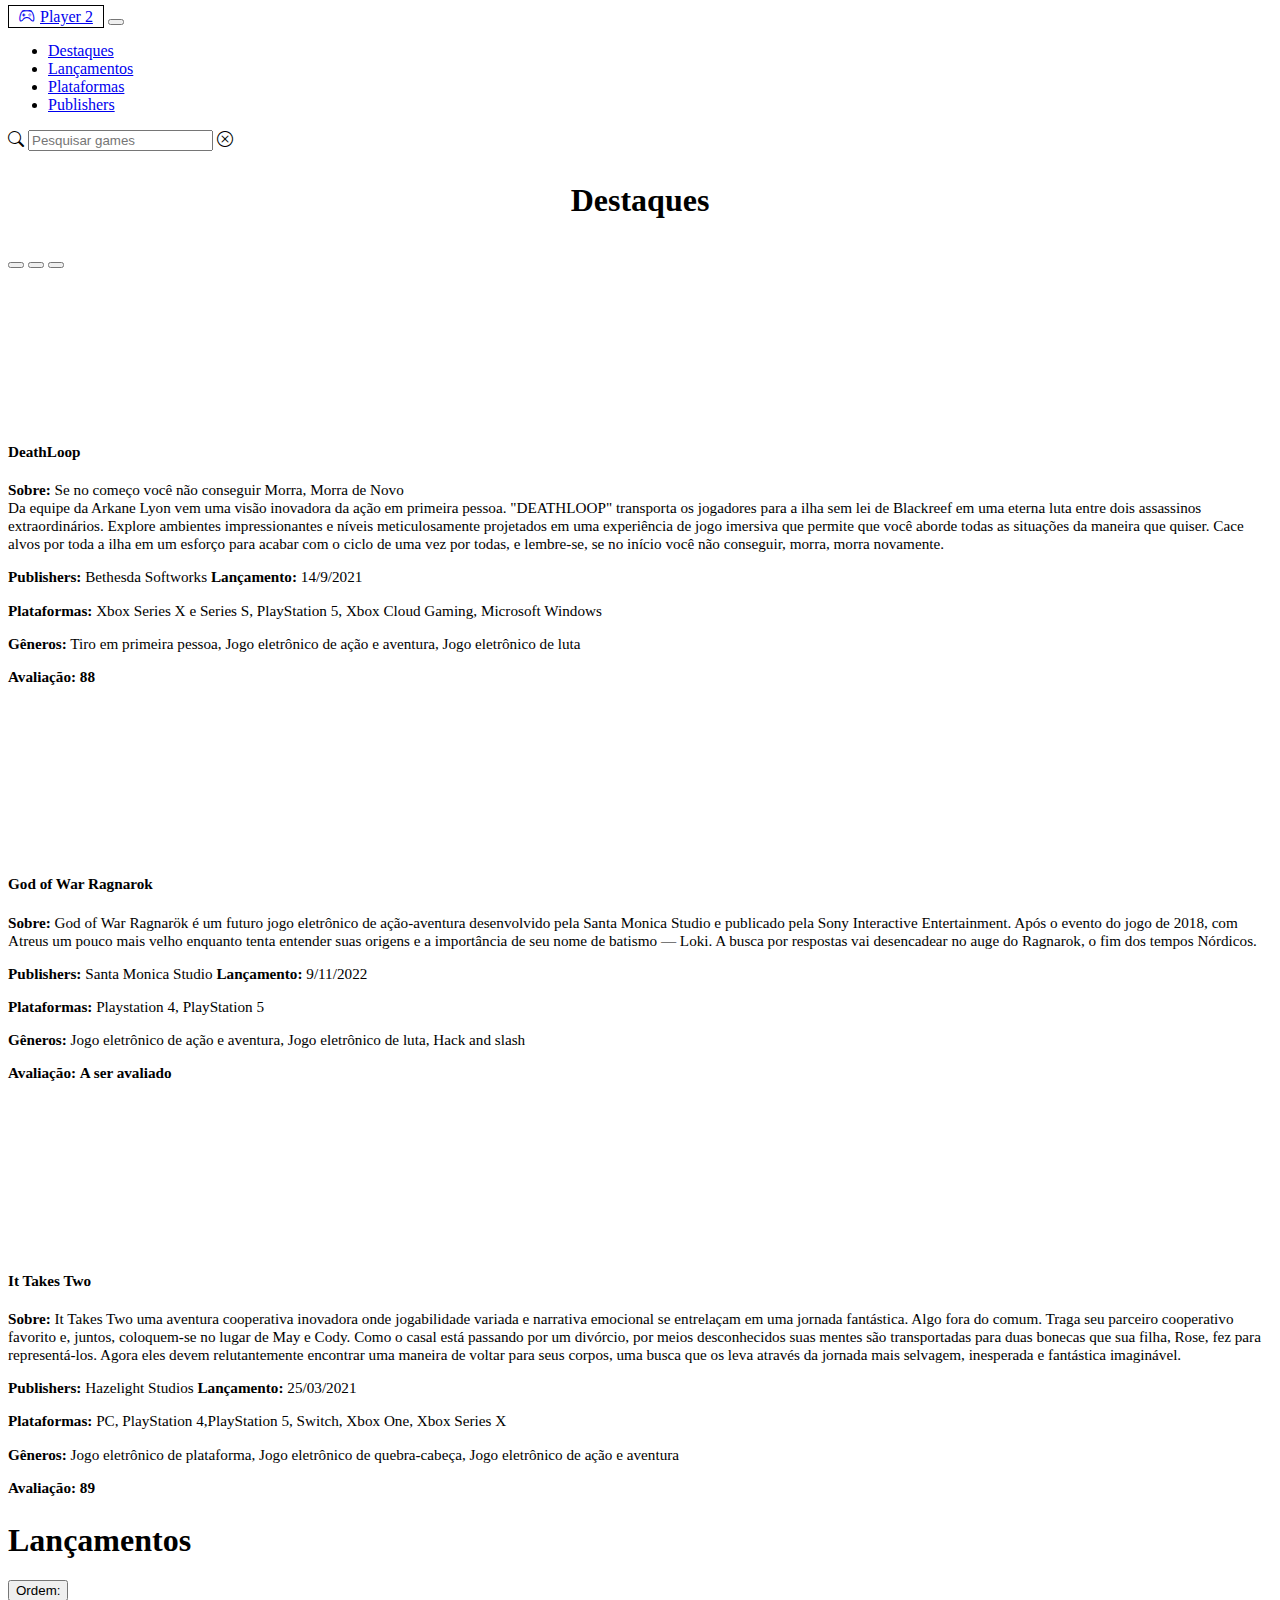
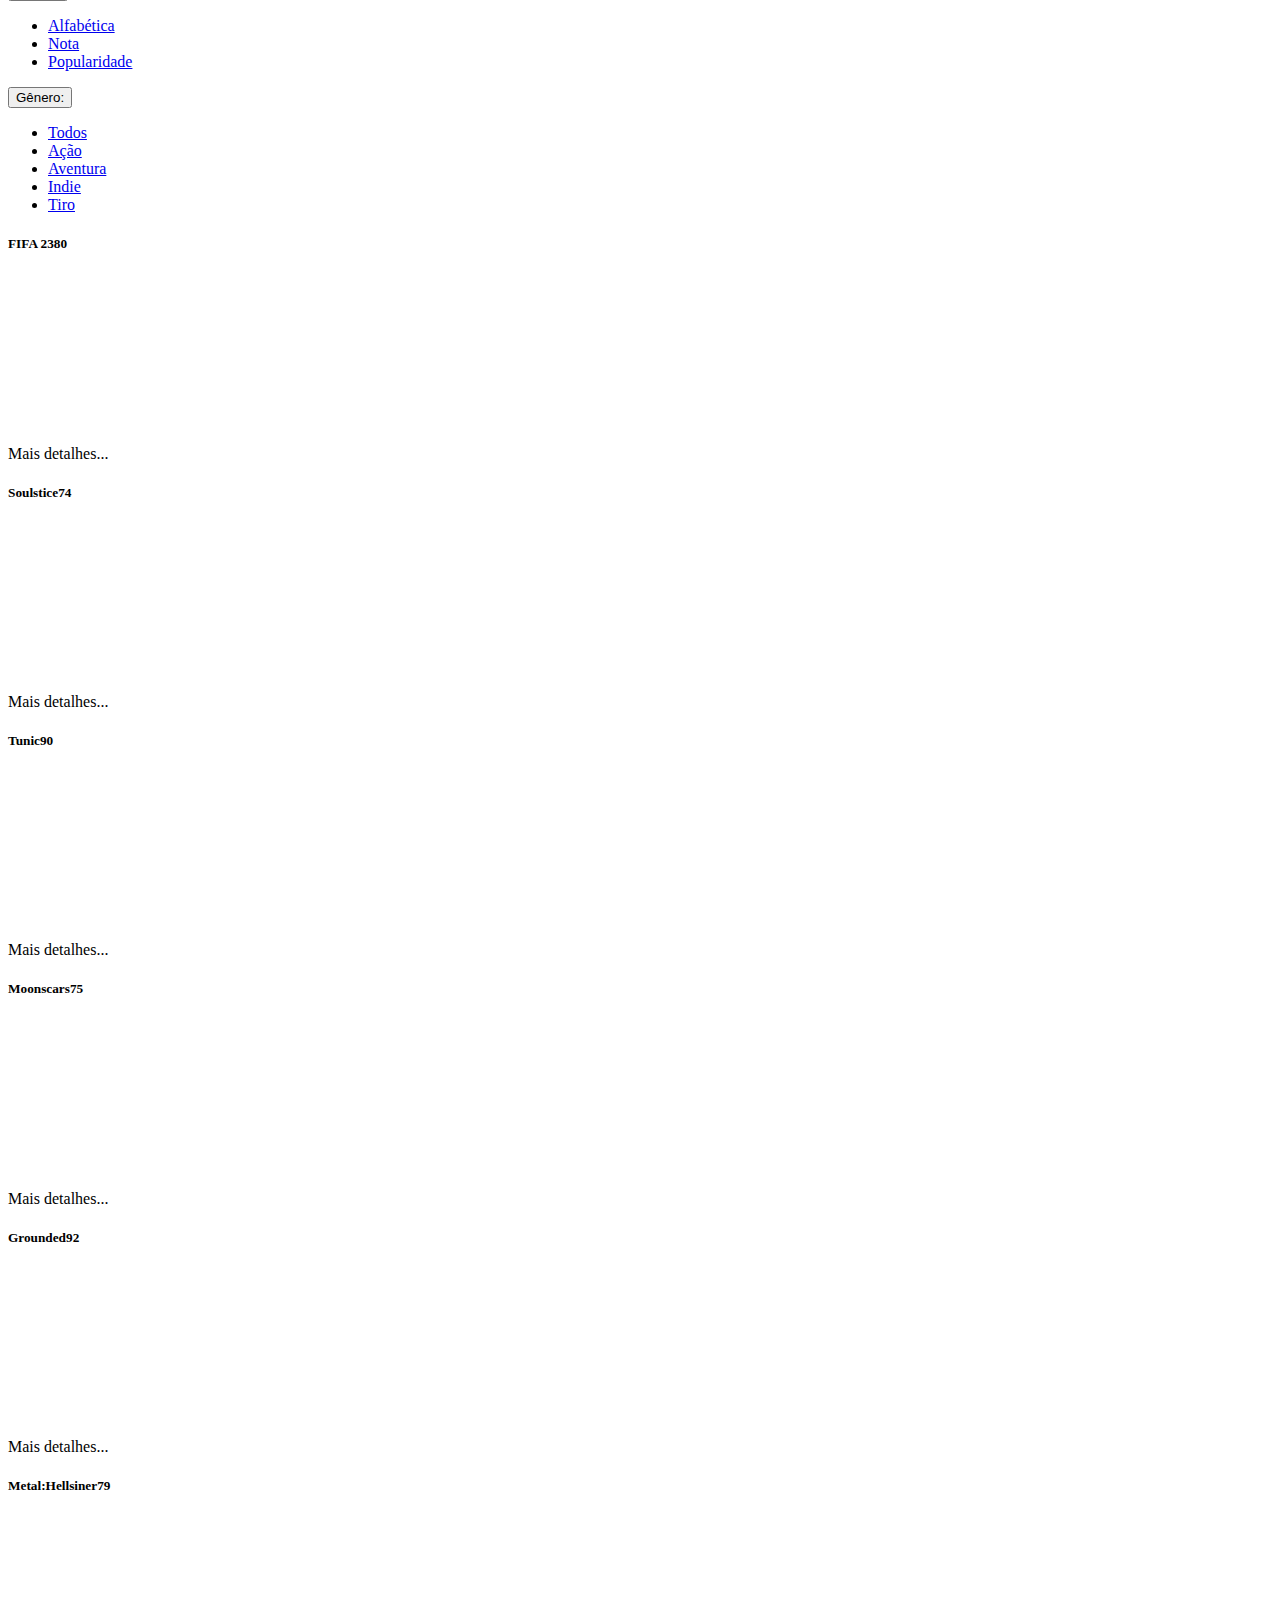
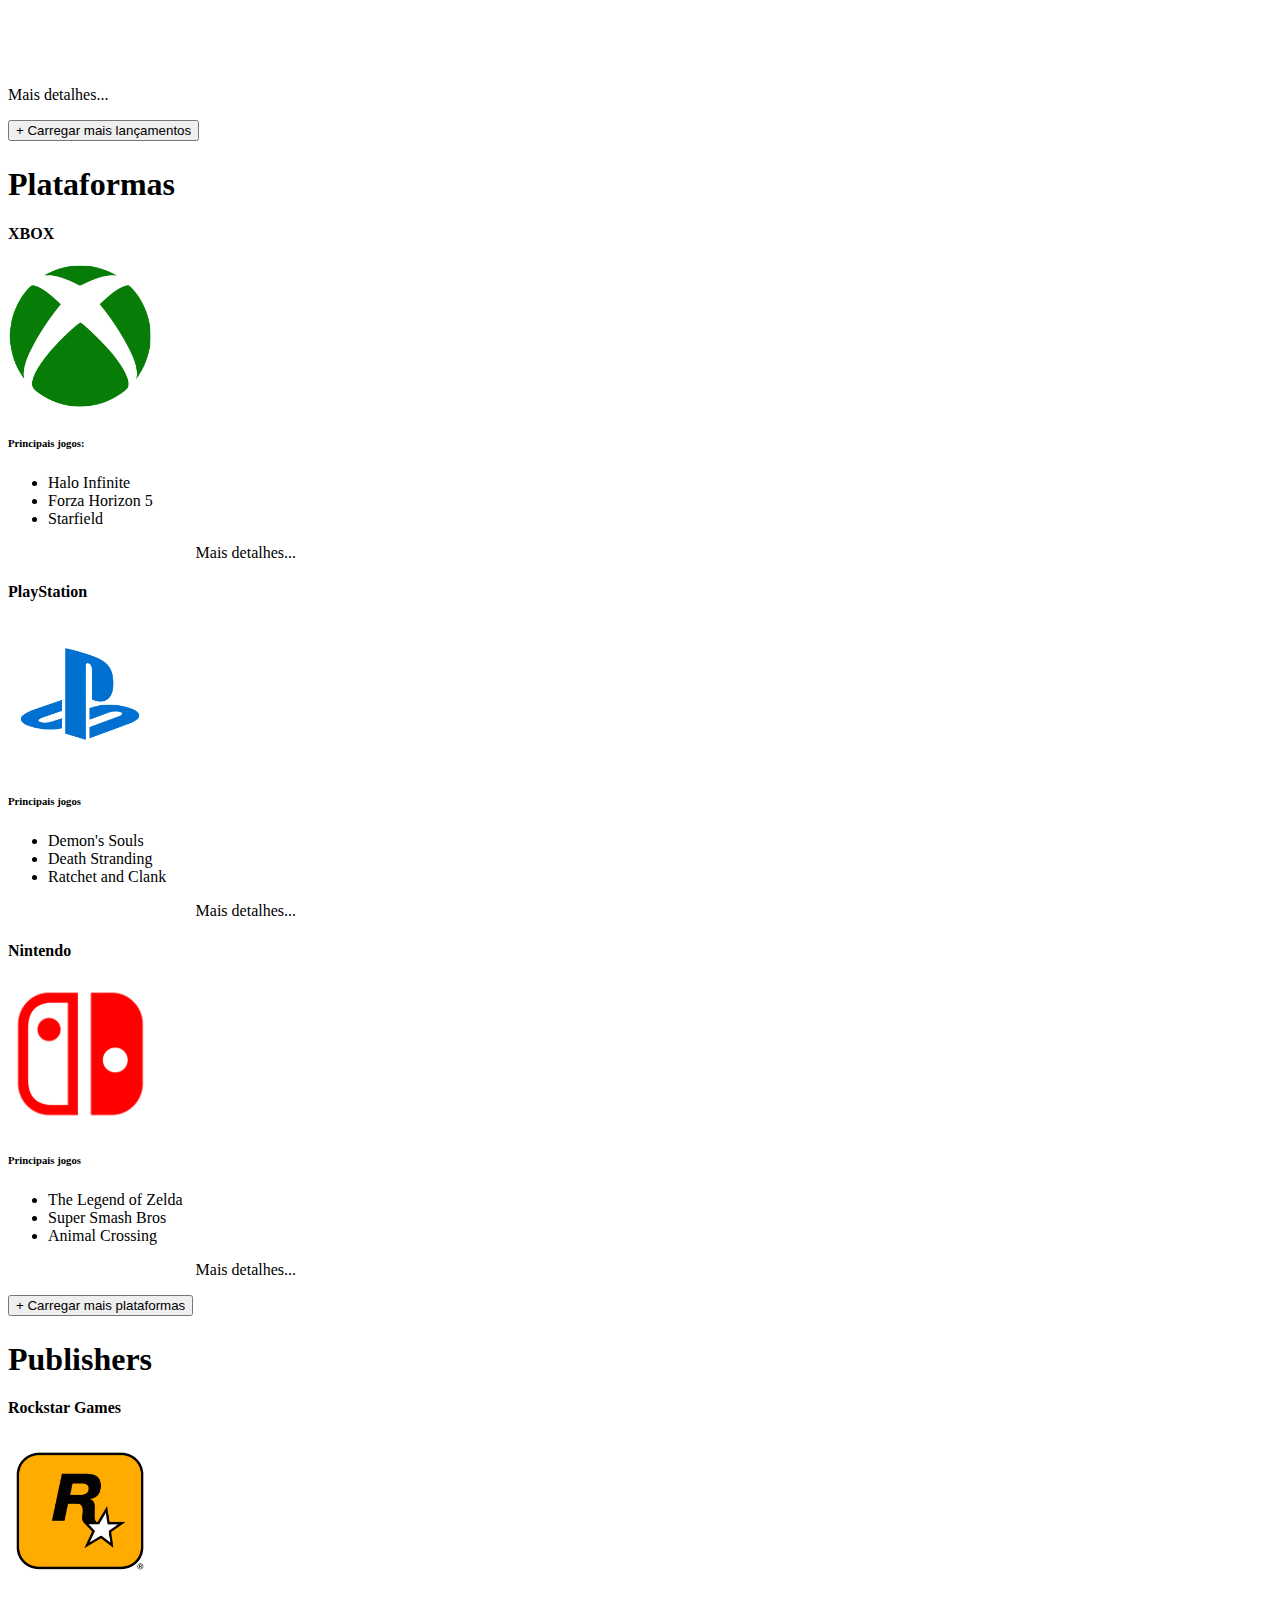
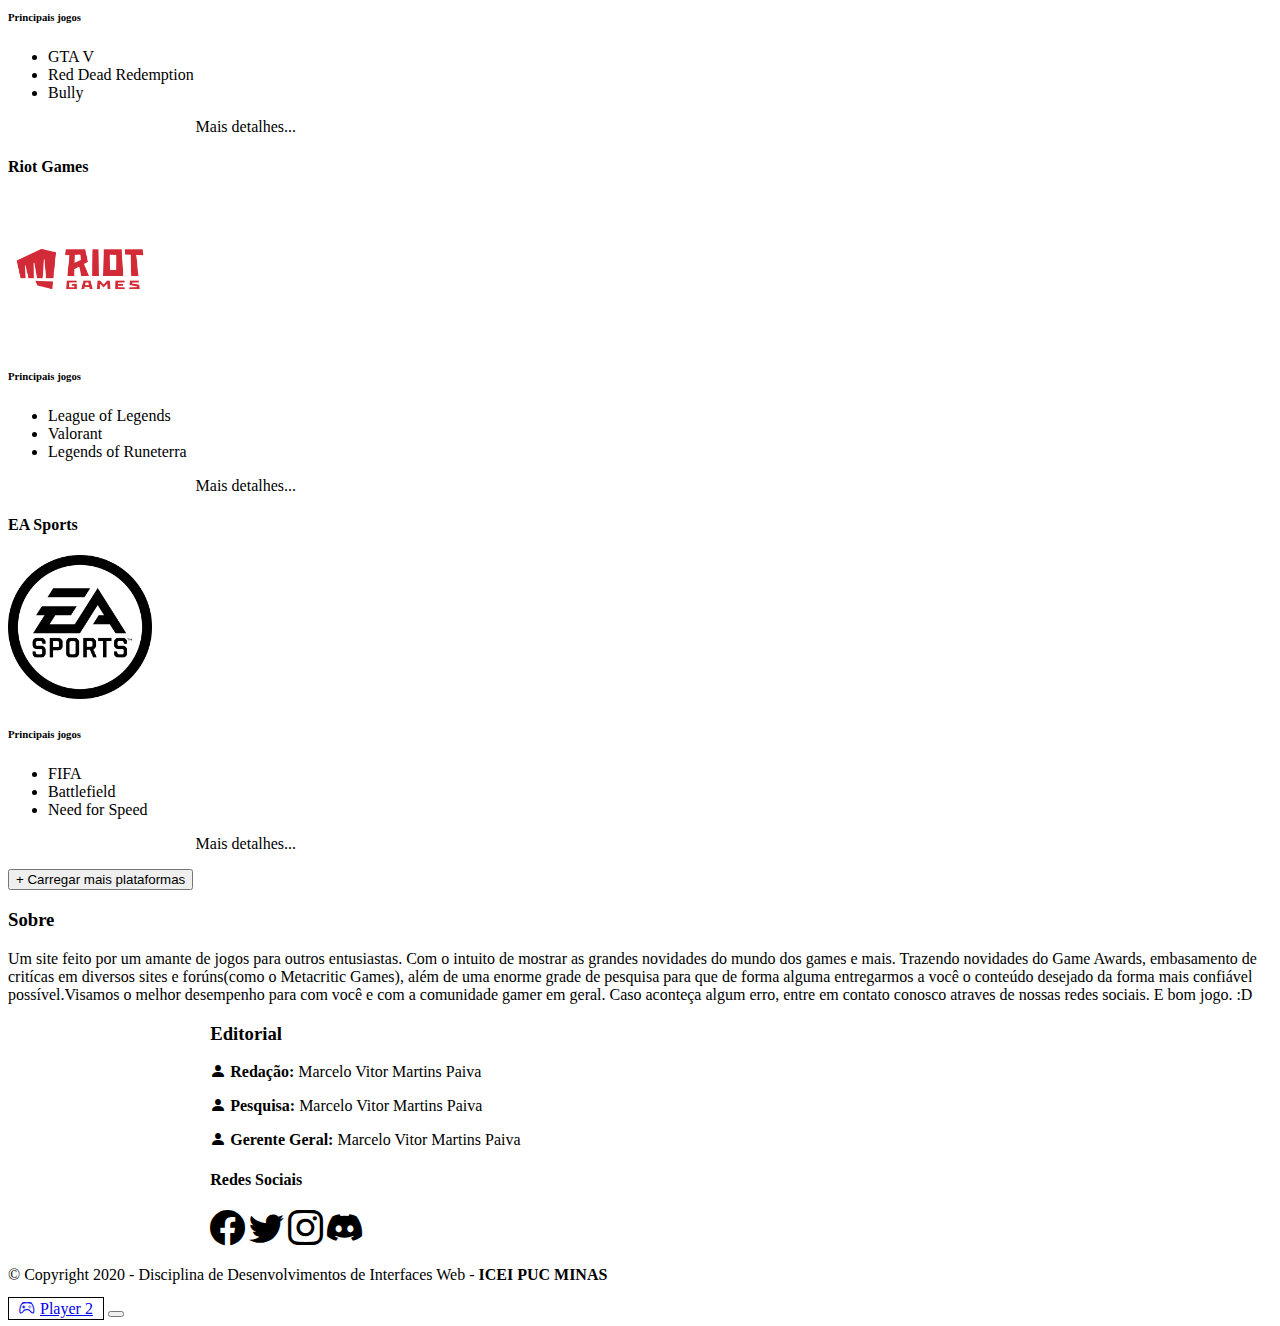
==== commit f0b0bfb6: "Trabalho final" ====
--- a/index.html
+++ b/index.html
@@ -1,335 +1,347 @@
 <!DOCTYPE html>
-<html lang="pt-br">
-
-<Head>
-    <!-- meta tags -->
-    <meta charset="UTF-8">
-    <meta name="viewport" content="width=device-width, initial-scale=1">
-    <!-- Bootstrap CSS -->
-    <link href="https://cdn.jsdelivr.net/npm/bootstrap@5.2.1/dist/css/bootstrap.min.css" rel="stylesheet"
-        integrity="sha384-iYQeCzEYFbKjA/T2uDLTpkwGzCiq6soy8tYaI1GyVh/UjpbCx/TYkiZhlZB6+fzT" crossorigin="anonymous">
-    <link rel="stylesheet" href="https://cdn.jsdelivr.net/npm/bootstrap-icons@1.9.1/font/bootstrap-icons.css">
-    <!-- CSS -->
-    <link href="/assets/css/estilos.css" rel="stylesheet">
-</Head>
-
-<body>
-    <!-- Nav bar -->
-    <header>
-        <nav class="navbar navbar-expand-lg">
-            <div class="container-fluid">
-                <a class="navbar-brand" href="#"><i class="bi bi-controller"></i>Player 2</a>
-                <button class="navbar-toggler" type="button" data-bs-toggle="collapse"
-                    data-bs-target="#navbarSupportedContent" aria-controls="navbarSupportedContent"
-                    aria-expanded="false" aria-label="Toggle navigation">
-                    <span class="navbar-toggler-icon"></span>
-                </button>
-                <div class="collapse navbar-collapse justify-content-end" id="navbarSupportedContent">
-                    <ul class="navbar-nav mb-2 mb-lg-0">
-                        <li class="nav-item">
-                            <a class="nav-link active" href="#">Destaques</a>
-                        </li>
-                        <li class="nav-item">
-                            <a class="nav-link active" href="#">Lançamentos</a>
-                        </li>
-                        <li class="nav-item dropdown">
-                            <a class="nav-link active" href="#">Plataformas</a>
-                        </li>
-                        <li class="nav-item">
-                            <a class="nav-link active">Publishers</a>
-                        </li>
-                    </ul>
-                    <form class="input-group-append d-flex" role="search">
-                        <div class="input-group">
-                            <span class="input-group-text border border-opacity-75" id="basic-addon1"><i
-                                    class="bi bi-search"></i></span>
-                            <input type="text" class="form-control border border-start-0 border-end-0 border-opacity-75"
-                                placeholder="Pesquisar games" aria-label="Username" aria-describedby="basic-addon1">
-                            <span class="input-group-text border border-opacity-75" id="basic-addon1"><i
-                                    class="bi bi-x-circle"></i></span>
-                        </div>
-                    </form>
-                </div>
-            </div>
-        </nav>
-    </header>
-    <main class="pb-3 bg-dark bg-opacity-10">
-        <section class="container">
-            <div class="d-flex justify-content-center">
-                <div>
-                    <h1 class="justify-content-lg-between">Destaques</h1>
-                </div>
-            </div>
-            <!-- <div class="row">
+<lang="pt-br">
+
+    <Head>
+        <!-- meta tags -->
+        <meta charset="UTF-8">
+        <meta name="viewport" content="width=device-width, initial-scale=1">
+        <!-- Bootstrap CSS -->
+        <link href="https://cdn.jsdelivr.net/npm/bootstrap@5.2.1/dist/css/bootstrap.min.css" rel="stylesheet"
+            integrity="sha384-iYQeCzEYFbKjA/T2uDLTpkwGzCiq6soy8tYaI1GyVh/UjpbCx/TYkiZhlZB6+fzT" crossorigin="anonymous">
+        <link rel="stylesheet" href="https://cdn.jsdelivr.net/npm/bootstrap-icons@1.9.1/font/bootstrap-icons.css">
+        <!-- CSS -->
+        <link href="/assets/css/estilos.css" rel="stylesheet">
+    </Head>
+
+    <body>
+        <!-- Nav bar -->
+        <header>
+            <nav class="navbar navbar-expand-lg">
+                <div class="container-fluid">
+                    <a class="navbar-brand" href="#"><i class="bi bi-controller"></i>Player 2</a>
+                    <button class="navbar-toggler" type="button" data-bs-toggle="collapse"
+                        data-bs-target="#navbarSupportedContent" aria-controls="navbarSupportedContent"
+                        aria-expanded="false" aria-label="Toggle navigation">
+                        <span class="navbar-toggler-icon"></span>
+                    </button>
+                    <div class="collapse navbar-collapse justify-content-end" id="navbarSupportedContent">
+                        <ul class="navbar-nav mb-2 mb-lg-0">
+                            <li class="nav-item">
+                                <a class="nav-link active" href="#destaque">Destaques</a>
+                            </li>
+                            <li class="nav-item">
+                                <a class="nav-link active" href="#lancamento">Lançamentos</a>
+                            </li>
+                            <li class="nav-item">
+                                <a class="nav-link active" href="#plataforma">Plataformas</a>
+                            </li>
+                            <li class="nav-item">
+                                <a class="nav-link active" href="#publisher">Publishers</a>
+                            </li>
+                        </ul>
+                        <form class="input-group-append d-flex" role="search">
+                            <div class="input-group">
+                                <span class="input-group-text border border-opacity-75" id="basic-addon1"><i
+                                        class="bi bi-search"></i></span>
+                                <input type="text"
+                                    class="form-control border border-start-0 border-end-0 border-opacity-75"
+                                    placeholder="Pesquisar games" aria-label="Username" aria-describedby="basic-addon1">
+                                <span class="input-group-text border border-opacity-75" id="basic-addon1"><i
+                                        class="bi bi-x-circle"></i></span>
+                            </div>
+                        </form>
+                    </div>
+                </div>
+            </nav>
+        </header>
+        <!-- Destaques -->
+        <main class="pb-3 bg-dark bg-opacity-10">
+            <section class="container-fluid">
+                <div class="d-flex justify-content-center">
+                    <div>
+                        <h1 class="justify-content-lg-between" id="destaque">Destaques</h1>
+                    </div>
+                </div>
+                <!-- <div class="row">
                 
             </div> -->
-            <div id="carouselExampleIndicators" class="carousel slide" data-bs-ride="true">
-                <div class="carousel-indicators">
-                    <button type="button" data-bs-target="#carouselExampleIndicators" data-bs-slide-to="0"
-                        class="active" aria-current="true" aria-label="Slide 1"></button>
-                    <button type="button" data-bs-target="#carouselExampleIndicators" data-bs-slide-to="1"
-                        aria-label="Slide 2"></button>
-                    <button type="button" data-bs-target="#carouselExampleIndicators" data-bs-slide-to="2"
-                        aria-label="Slide 3"></button>
-                </div>
-                <div class="carousel-inner pb-5">
-                    <div class="carousel-item active" data-bs-interval="10000">
-                        <div class="col-12 col-lg-6 col-sm-6 float-start">
-                            <div class="ratio ratio-16x9">
-                                <iframe src="https://www.youtube.com/embed/gkkbWptA_bU" title="YouTube video player"
-                                    frameborder="0"
-                                    allow="accelerometer; autoplay; clipboard-write; encrypted-media; gyroscope; picture-in-picture"
-                                    allowfullscreen></iframe>
-                            </div>
-                        </div>
-                        <div class="col-12 col-lg-6 col-sm-6 float-end ps-4 formatacao" id="nopadding">
-                            <h4>DeathLoop</h4>
-                            <p> <b>Sobre:</b> Se no começo você não conseguir Morra, Morra de Novo<br />
-                                Da equipe da Arkane Lyon vem uma visão inovadora da ação em primeira pessoa. "DEATHLOOP"
-                                transporta os jogadores para a ilha sem lei de Blackreef em uma eterna luta entre dois
-                                assassinos extraordinários. Explore ambientes impressionantes e níveis meticulosamente
-                                projetados em uma experiência de jogo imersiva que permite que você aborde todas as
-                                situações da maneira que quiser. Cace alvos por toda a ilha em um esforço para acabar
-                                com o
-                                ciclo de uma vez por todas, e lembre-se, se no início você não conseguir, morra, morra
-                                novamente.</p>
-                            <p> <b>Publishers:</b> Bethesda Softworks <b class="ps-3">Lançamento:</b> 14/9/2021</p>
-                            <p> <b>Plataformas:</b> Xbox Series X e Series S, PlayStation 5, Xbox Cloud Gaming,
-                                Microsoft
-                                Windows</p>
-                            <p> <b>Gêneros:</b> Tiro em primeira pessoa, Jogo eletrônico de ação e aventura, Jogo
-                                eletrônico de
-                                luta</p>
-                            <p> <b>Avaliação:</b> <b class="text-danger">88</b></p>
+                <div id="carouselExampleIndicators" class="carousel slide" data-bs-ride="true">
+                    <div class="carousel-indicators">
+                        <button type="button" data-bs-target="#carouselExampleIndicators" data-bs-slide-to="0"
+                            class="active" aria-current="true" aria-label="Slide 1"></button>
+                        <button type="button" data-bs-target="#carouselExampleIndicators" data-bs-slide-to="1"
+                            aria-label="Slide 2"></button>
+                        <button type="button" data-bs-target="#carouselExampleIndicators" data-bs-slide-to="2"
+                            aria-label="Slide 3"></button>
+                    </div>
+                    <div class="carousel-inner pb-5">
+                        <div class="carousel-item active" data-bs-interval="10000">
+                            <div class="col-12 col-lg-6 col-md-6 col-sm-6 float-start">
+                                <div class="ratio ratio-16x9" id="video">
+                                    <iframe src="https://www.youtube.com/embed/gkkbWptA_bU" title="YouTube video player"
+                                        frameborder="0"
+                                        allow="accelerometer; autoplay; clipboard-write; encrypted-media; gyroscope; picture-in-picture"
+                                        allowfullscreen></iframe>
+                                </div>
+                            </div>
+                            <div class="col-12 col-lg-6 col-md-8 col-sm-6 float-end ps-4 formatacao" id="nopadding">
+                                <h4>DeathLoop</h4>
+                                <p> <b>Sobre:</b> Se no começo você não conseguir Morra, Morra de Novo<br />
+                                    Da equipe da Arkane Lyon vem uma visão inovadora da ação em primeira pessoa.
+                                    "DEATHLOOP"
+                                    transporta os jogadores para a ilha sem lei de Blackreef em uma eterna luta entre
+                                    dois
+                                    assassinos extraordinários. Explore ambientes impressionantes e níveis
+                                    meticulosamente
+                                    projetados em uma experiência de jogo imersiva que permite que você aborde todas as
+                                    situações da maneira que quiser. Cace alvos por toda a ilha em um esforço para
+                                    acabar
+                                    com o
+                                    ciclo de uma vez por todas, e lembre-se, se no início você não conseguir, morra,
+                                    morra
+                                    novamente.</p>
+                                <p> <b>Publishers:</b> Bethesda Softworks <b class="ps-3">Lançamento:</b> 14/9/2021</p>
+                                <p> <b>Plataformas:</b> Xbox Series X e Series S, PlayStation 5, Xbox Cloud Gaming,
+                                    Microsoft
+                                    Windows</p>
+                                <p> <b>Gêneros:</b> Tiro em primeira pessoa, Jogo eletrônico de ação e aventura, Jogo
+                                    eletrônico de
+                                    luta</p>
+                                <p> <b>Avaliação:</b> <b class="text-danger">88</b></p>
+                            </div>
+                        </div>
+                        <div class="carousel-item" data-bs-interval="10000">
+                            <div class="col-12 col-lg-6 col-md-8 col-sm-6 float-start">
+                                <div class="ratio ratio-16x9" id="video">
+                                    <iframe src="https://www.youtube.com/embed/x6oF3Jxu7X0" title="YouTube video player"
+                                        frameborder="0"
+                                        allow="accelerometer; autoplay; clipboard-write; encrypted-media; gyroscope; picture-in-picture"
+                                        allowfullscreen></iframe>
+                                </div>
+                            </div>
+                            <div class="col-12 col-lg-6 col-md-6 col-sm-6 float-end ps-4 formatacao" id="nopadding">
+                                <h4>God of War Ragnarok</h4>
+                                <p> <b>Sobre:</b> God of War Ragnarök é um futuro jogo eletrônico de ação-aventura
+                                    desenvolvido pela Santa Monica Studio e publicado pela Sony Interactive
+                                    Entertainment.
+                                    Após o evento do jogo de 2018, com Atreus um pouco mais velho enquanto tenta
+                                    entender
+                                    suas origens e a importância de seu nome de batismo — Loki. A busca por respostas
+                                    vai
+                                    desencadear no auge do Ragnarok, o fim dos tempos Nórdicos.</p>
+                                <p> <b>Publishers:</b> Santa Monica Studio <b class="ps-3">Lançamento:</b> 9/11/2022</p>
+                                <p> <b>Plataformas:</b> Playstation 4, PlayStation 5</p>
+                                <p> <b>Gêneros:</b> Jogo eletrônico de ação e aventura, Jogo eletrônico de luta, Hack
+                                    and
+                                    slash</p>
+                                <p> <b>Avaliação:</b> <b class="text-danger">A ser avaliado</b></p>
+                            </div>
+                        </div>
+                        <div class="carousel-item" data-bs-interval="10000">
+                            <div class="col-12 col-lg-6 col-md-8 col-sm-6 float-start">
+                                <div class="ratio ratio-16x9" id="video">
+                                    <iframe src="https://www.youtube.com/embed/ohClxMmNLQQ" title="YouTube video player"
+                                        frameborder="0"
+                                        allow="accelerometer; autoplay; clipboard-write; encrypted-media; gyroscope; picture-in-picture"
+                                        allowfullscreen></iframe>
+                                </div>
+                            </div>
+                            <div class="col-12 col-lg-6 col-sm-6 float-end ps-4 formatacao" id="nopadding">
+                                <h4>It Takes Two</h4>
+                                <p> <b>Sobre:</b> It Takes Two uma aventura cooperativa inovadora onde
+                                    jogabilidade variada e narrativa emocional se entrelaçam em uma jornada fantástica.
+                                    Algo fora do comum. Traga seu parceiro cooperativo favorito e, juntos, coloquem-se
+                                    no
+                                    lugar de May e Cody.
+                                    Como o casal está passando por um divórcio, por meios desconhecidos suas mentes são
+                                    transportadas para duas bonecas que sua filha, Rose, fez para representá-los. Agora
+                                    eles
+                                    devem relutantemente encontrar uma maneira de voltar para seus corpos, uma busca que
+                                    os
+                                    leva através da jornada mais selvagem, inesperada e fantástica imaginável.</p>
+                                <p> <b>Publishers:</b> Hazelight Studios <b class="ps-3">Lançamento:</b> 25/03/2021</p>
+                                <p> <b>Plataformas:</b> PC, PlayStation 4,PlayStation 5, Switch, Xbox One, Xbox Series X
+                                </p>
+                                <p> <b>Gêneros:</b> Jogo eletrônico de plataforma, Jogo eletrônico de quebra-cabeça,
+                                    Jogo
+                                    eletrônico de ação e aventura</p>
+                                <p> <b>Avaliação:</b> <b class="text-danger">89</b></p>
+                            </div>
+                        </div>
+                    </div>
+                </div>
+            </section>
+        </main>
+        <!-- Lançamentos -->
+        <section>
+            <div class="container" style="margin-top: 25px;">
+                <div class="row">
+                    <div>
+                        <h1 class="justify-content-lg-start" id="lancamento">Lançamentos</h1>
+                        <div class="btn-group float-end" role="group">
+                            <button type="button" class="btn bi-light btn-outline-dark dropdown-toggle"
+                                data-bs-toggle="dropdown" aria-expanded="false">
+                                Ordem:
+                            </button>
+                            <ul class="dropdown-menu">
+                                <li><a class="dropdown-item" href="#">Alfabética</a></li>
+                                <li><a class="dropdown-item" href="#">Nota</a></li>
+                                <li><a class="dropdown-item" href="#">Popularidade</a></li>
+                            </ul>
+                        </div>
+                        <div class="btn-group float-end me-4" role="group">
+                            <button type="button" class="btn bi-light btn-outline-dark dropdown-toggle"
+                                data-bs-toggle="dropdown" aria-expanded="false">
+                                Gênero:
+                            </button>
+                            <ul class="dropdown-menu">
+                                <li><a class="dropdown-item" href="#">Todos</a></li>
+                                <li><a class="dropdown-item" href="#">Ação</a></li>
+                                <li><a class="dropdown-item" href="#">Aventura</a></li>
+                                <li><a class="dropdown-item" href="#">Indie</a></li>
+                                <li><a class="dropdown-item" href="#">Tiro</a></li>
+                            </ul>
+                        </div>
+                    </div>
+                </div>
+                <div class="row lancamentos">
+                    <div class="col-12 col-sm-3 col-md-4 col-lg-3">
+                        <div class="card border border-0">
+                            <h5 class="card-title">FIFA 23<span class="float-end">80</span></h5>
+                            <iframe src="https://www.youtube.com/embed/o3V-GvvzjE4" title="YouTube video player"
+                                frameborder="0"
+                                allow="accelerometer; autoplay; clipboard-write; encrypted-media; gyroscope; picture-in-picture"
+                                allowfullscreen></iframe>
+                            <div class="card-body">
+                                <p class="card-text text-end">Mais detalhes...</p>
+                            </div>
+                        </div>
+                    </div>
+                    <div class="col-12 col-sm-3 col-md-4 col-lg-3">
+                        <div class="card border border-0">
+                            <h5 class="card-title">Soulstice<span class="float-end">74</span></h5>
+                            <iframe src="https://www.youtube.com/embed/ovXIExDPhBk" title="YouTube video player"
+                                frameborder="0"
+                                allow="accelerometer; autoplay; clipboard-write; encrypted-media; gyroscope; picture-in-picture"
+                                allowfullscreen></iframe>
+                            <div class="card-body">
+                                <p class="card-text text-end">Mais detalhes...</p>
+                            </div>
+                        </div>
+                    </div>
+                    <div class="col-12 col-sm-3 col-md-4 col-lg-3">
+                        <div class="card border border-0">
+                            <h5 class="card-title">Tunic<span class="float-end">90</span></h5>
+                            <iframe src="https://www.youtube.com/embed/FLfh8HQhJnE" title="YouTube video player"
+                                frameborder="0"
+                                allow="accelerometer; autoplay; clipboard-write; encrypted-media; gyroscope; picture-in-picture"
+                                allowfullscreen></iframe>
+                            <div class="card-body">
+                                <p class="card-text text-end">Mais detalhes...</p>
+                            </div>
+                        </div>
+                    </div>
+                    <div class="col-12 col-sm-3 col-md-4 col-lg-3">
+                        <div class="card border border-0">
+                            <h5 class="card-title">Moonscars<span class="float-end">75</span></h5>
+                            <iframe src="https://www.youtube.com/embed/YFEU1zVxUVo" title="YouTube video player"
+                                frameborder="0"
+                                allow="accelerometer; autoplay; clipboard-write; encrypted-media; gyroscope; picture-in-picture"
+                                allowfullscreen></iframe>
+                            <div class="card-body">
+                                <p class="card-text text-end">Mais detalhes...</p>
+                            </div>
+                        </div>
+                    </div>
+                    <div class="col-12 col-sm-3 col-md-4 col-lg-3">
+                        <div class="card border border-0">
+                            <h5 class="card-title">Grounded<span class="float-end">92</span></h5>
+                            <iframe src="https://www.youtube.com/embed/ciVgq5xO5G0" title="YouTube video player"
+                                frameborder="0"
+                                allow="accelerometer; autoplay; clipboard-write; encrypted-media; gyroscope; picture-in-picture"
+                                allowfullscreen></iframe>
+                            <div class="card-body">
+                                <p class="card-text text-end">Mais detalhes...</p>
+                            </div>
+                        </div>
+                    </div>
+                    <div class="col-12 col-sm-3 col-md-4 col-lg-3">
+                        <div class="card border border-0">
+                            <h5 class="card-title">Metal:Hellsiner<span class="float-end">79</span></h5>
+                            <iframe src="https://www.youtube.com/embed/YaTIK69YulQ" title="YouTube video player"
+                                frameborder="0"
+                                allow="accelerometer; autoplay; clipboard-write; encrypted-media; gyroscope; picture-in-picture"
+                                allowfullscreen></iframe>
+                            <div class="card-body">
+                                <p class="card-text text-end">Mais detalhes...</p>
+                            </div>
+                        </div>
+                    </div>
+                </div>
+                <div class="row">
+                    <div class="col-12">
+                        <div class="d-flex float-end">
+                            <button type="button" class="btn btn-secondary btn-sm">+ Carregar mais lançamentos</button>
                         </div>
                     </div>
                 </div>
             </div>
         </section>
-    </main>
-    <div class="container" style="margin-top: 25px;">
-        <div class="row">
-            <div>
-                <h1 class="justify-content-lg-start">Lançamento</h1>
-                <div class="btn-group float-end" role="group">
-                    <button type="button" class="btn bi-light btn-outline-dark dropdown-toggle"
-                        data-bs-toggle="dropdown" aria-expanded="false">
-                        Ordem:
-                    </button>
-                    <ul class="dropdown-menu">
-                        <li><a class="dropdown-item" href="#">Alfabética</a></li>
-                        <li><a class="dropdown-item" href="#">Nota</a></li>
-                        <li><a class="dropdown-item" href="#">Popularidade</a></li>
-                    </ul>
-                </div>
-                <div class="btn-group float-end me-4" role="group">
-                    <button type="button" class="btn bi-light btn-outline-dark dropdown-toggle"
-                        data-bs-toggle="dropdown" aria-expanded="false">
-                        Gênero:
-                    </button>
-                    <ul class="dropdown-menu">
-                        <li><a class="dropdown-item" href="#">Todos</a></li>
-                        <li><a class="dropdown-item" href="#">Ação</a></li>
-                        <li><a class="dropdown-item" href="#">Aventura</a></li>
-                        <li><a class="dropdown-item" href="#">Indie</a></li>
-                        <li><a class="dropdown-item" href="#">Tiro</a></li>
-                    </ul>
-                </div>
-            </div>
-        </div>
-        <div class="row lancamentos">
-            <div class="col-12 col-sm-3 col-md-4 col-lg-3">
-                <div class="card border border-0">
-                    <h5 class="card-title">FIFA 23<span class="float-end">80</span></h5>
-                    <img style="width: 100%;"
-                        src="https://s2.glbimg.com/9K5eFTG7MONGExnCW-5G7yDFpq4=/0x250:1892x1264/984x0/smart/filters:strip_icc()/s.glbimg.com/po/tt2/f/original/2018/04/10/free_fire.png"
-                        alt="teste">
-                    <div class="card-body">
-                        <p class="card-text text-end">Mais detalhes...</p>
-                    </div>
-                </div>
-            </div>
-            <div class="col-12 col-sm-3 col-md-4 col-lg-3">
-                <div class="card border border-0">
-                    <h5 class="card-title">Soulstice<span class="float-end">74</span></h5>
-                    <img style="width: 100%;"
-                        src="https://s2.glbimg.com/9K5eFTG7MONGExnCW-5G7yDFpq4=/0x250:1892x1264/984x0/smart/filters:strip_icc()/s.glbimg.com/po/tt2/f/original/2018/04/10/free_fire.png"
-                        alt="teste">
-                    <div class="card-body">
-                        <p class="card-text text-end">Mais detalhes...</p>
-                    </div>
-                </div>
-            </div>
-            <div class="col-12 col-sm-3 col-md-4 col-lg-3">
-                <div class="card border border-0">
-                    <h5 class="card-title">Tunic<span class="float-end">90</span></h5>
-                    <img style="width: 100%;"
-                        src="https://s2.glbimg.com/9K5eFTG7MONGExnCW-5G7yDFpq4=/0x250:1892x1264/984x0/smart/filters:strip_icc()/s.glbimg.com/po/tt2/f/original/2018/04/10/free_fire.png"
-                        alt="teste">
-                    <div class="card-body">
-                        <p class="card-text text-end">Mais detalhes...</p>
-                    </div>
-                </div>
-            </div>
-            <div class="col-12 col-sm-3 col-md-4 col-lg-3">
-                <div class="card border border-0">
-                    <h5 class="card-title">Moonscars<span class="float-end">75</span></h5>
-                    <img style="width: 100%;"
-                        src="https://s2.glbimg.com/9K5eFTG7MONGExnCW-5G7yDFpq4=/0x250:1892x1264/984x0/smart/filters:strip_icc()/s.glbimg.com/po/tt2/f/original/2018/04/10/free_fire.png"
-                        alt="teste">
-                    <div class="card-body">
-                        <p class="card-text text-end">Mais detalhes...</p>
-                    </div>
-                </div>
-            </div>
-            <div class="col-12 col-sm-3 col-md-4 col-lg-3">
-                <div class="card border border-0">
-                    <h5 class="card-title">Grounded<span class="float-end">92</span></h5>
-                    <img style="width: 100%;"
-                        src="https://s2.glbimg.com/9K5eFTG7MONGExnCW-5G7yDFpq4=/0x250:1892x1264/984x0/smart/filters:strip_icc()/s.glbimg.com/po/tt2/f/original/2018/04/10/free_fire.png"
-                        alt="teste">
-                    <div class="card-body">
-                        <p class="card-text text-end">Mais detalhes...</p>
-                    </div>
-                </div>
-            </div>
-            <div class="col-12 col-sm-3 col-md-4 col-lg-3">
-                <div class="card border border-0">
-                    <h5 class="card-title">Card title<span class="float-end">92</span></h5>
-                    <img style="width: 100%;"
-                        src="https://s2.glbimg.com/9K5eFTG7MONGExnCW-5G7yDFpq4=/0x250:1892x1264/984x0/smart/filters:strip_icc()/s.glbimg.com/po/tt2/f/original/2018/04/10/free_fire.png"
-                        alt="teste">
-                    <div class="card-body">
-                        <p class="card-text text-end">Mais detalhes...</p>
-                    </div>
-                </div>
-            </div>
-        </div>
-        <div class="row">
-            <div class="col-12">
-                <div class="d-flex float-end">
-                    <button type="button" class="btn btn-secondary btn-sm">+ Carregar mais lançamentos</button>
-                </div>
-            </div>
-        </div>
-    </div>
-    </section>
-    <section class="container" style="margin-top: 25px;">
-        <div class="row">
-            <div>
-                <h1 class="justify-content-lg-start">Plataformas</h1>
-            </div>
-            <div class="row row-cols-1 row-cols-md-2 row-cols-lg-3 g-4">
-                <div class="col-12">
-                    <div class="card border border-0 p-1" style="width: 18rem;">
-                        <h4 class="card-title">PlayStation</h4>
-                        <img src="img/1280px-PlayStation_logo.svg.png" style="vertical-align:middle"
-                            alt="PlayStation Logo">
-                        <div class="card-body p-0">
-                            <h6 class="card-text mb-0">Principais jogos</h6>
-                            <ul>
-                                <li></li>
-                                <li></li>
-                                <li></li>
-                            </ul>
-                            <p class="card-botton">Mais detalhes...</p>
-                        </div>
-                    </div>
-                </div>
-                <div class="col-12">
-                    <div class="card border border-0 p-1" style="width: 18rem;">
-                        <h4 class="card-title">PlayStation</h4>
-                        <img src="img/1024px-Xbox_one_logo.svg.png" style="vertical-align:middle"
-                            alt="PlayStation Logo">
-                        <div class="card-body p-0">
-                            <h6 class="card-text mb-0">Principais jogos</h6>
-                            <ul>
-                                <li></li>
-                                <li></li>
-                                <li></li>
-                            </ul>
-                            <p class="card-botton">Mais detalhes...</p>
-                        </div>
-                    </div>
-                </div>
-                <div class="col-12">
-                    <div class="card border border-0 p-1" style="width: 18rem;">
-                        <h4 class="card-title">PlayStation</h4>
-                        <img src="img/nintendo-switch-logo-38D4F5C7E7-seeklogo.com.png" style="vertical-align:middle"
-                            alt="PlayStation Logo">
-                        <div class="card-body p-0">
-                            <h6 class="card-text mb-0">Principais jogos</h6>
-                            <ul>
-                                <li></li>
-                                <li></li>
-                                <li></li>
-                            </ul>
-                            <p class="card-botton">Mais detalhes...</p>
-                        </div>
-                    </div>
-                </div>
-            </div>
-            <div class="row">
-                <div class="col-12">
-                    <div class="d-flex float-end my-2">
-                        <button type="button" class="btn btn-secondary btn-sm">+ Carregar mais plataformas</button>
-                    </div>
-                </div>
-            </div>
-    </section>
-    <main class="pb-3 bg-dark bg-opacity-10">
+        <!-- Plataformas -->
         <section class="container" style="margin-top: 25px;">
             <div class="row">
                 <div>
-                    <h1 class="justify-content-lg-start">Publishers</h1>
+                    <h1 class="justify-content-lg-start" id="plataforma">Plataformas</h1>
                 </div>
                 <div class="row row-cols-1 row-cols-md-2 row-cols-lg-3 g-4">
-                    <div class="col-12">
-                        <div class="card border border-0 p-1" style="width: 18rem;">
-                            <h4 class="card-title">PlayStation</h4>
-                            <img src="img//Rockstar_Games_Logo.svg.png" style="vertical-align:middle"
-                                alt="PlayStation Logo">
+                    <div class="col-12 m-0">
+                        <div class="card border border-0 p-1 m-1" style="width: 18rem;">
+                            <h4 class="card-title">XBOX</h4>
+                            <div class="p-2 m-2">
+                                <img src="img/1024px-Xbox_one_logo.svg.png" style="width: 50%;" alt="XBOX">
+                            </div>
                             <div class="card-body p-0">
-                                <h6 class="card-text mb-0">Principais jogos</h6>
+                                <h6 class="card-text mb-1">Principais jogos:</h6>
                                 <ul>
-                                    <li></li>
-                                    <li></li>
-                                    <li></li>
+                                    <li>Halo Infinite</li>
+                                    <li>Forza Horizon 5</li>
+                                    <li>Starfield</li>
                                 </ul>
                                 <p class="card-botton">Mais detalhes...</p>
                             </div>
                         </div>
                     </div>
-                    <div class="col-12">
-                        <div class="card border border-0 p-1" style="width: 18rem;">
+                    <div class="col-12 m-0">
+                        <div class="card border border-0 p-1 m-1" style="width: 18rem;">
                             <h4 class="card-title">PlayStation</h4>
-                            <div>
-                                <img src="img/1200px-Bethesda_Game_Studios_logo.svg.png" width="100%" height="auto" style="vertical-align:middle"
-                                    alt="Bethesda">
+                            <div class="p-2 m-2">
+                                <img src="img/playstation-logo_brandlogos.net_vflvi.png" style="width: 50%;"
+                                    alt="PlayStation">
+                            </div>
                             <div class="card-body p-0">
-                                <h6 class="card-text mb-0">Principais jogos</h6>
+                                <h6 class="card-text mb-1">Principais jogos</h6>
                                 <ul>
-                                    <li></li>
-                                    <li></li>
-                                    <li></li>
+                                    <li>Demon's Souls</li>
+                                    <li>Death Stranding</li>
+                                    <li>Ratchet and Clank</li>
                                 </ul>
                                 <p class="card-botton">Mais detalhes...</p>
                             </div>
                         </div>
                     </div>
-                    <div class="col-12">
-                        <div class="card border border-0 p-1" style="width: 18rem;">
-                            <h4 class="card-title">PlayStation</h4>
-                            <div height="200px;">
-                                <img class="img-fluid" src="img/1000px-EA_Sports_monochrome_logo.svg.png"
-                                    alt="PlayStation Logo">
+                    <div class="col-12 m-0">
+                        <div class="card border border-0 p-1 m-1" style="width: 18rem;">
+                            <h4 class="card-title">Nintendo</h4>
+                            <div class="p-2 m-2">
+                                <img src="img/nintendo-switch-logo-38D4F5C7E7-seeklogo.com.png" style="width: 50%;"
+                                    alt="Nintendo">
                             </div>
                             <div class="card-body p-0">
-                                <h6 class="card-text mb-0">Principais jogos</h6>
+                                <h6 class="card-text mb-1">Principais jogos</h6>
                                 <ul>
-                                    <li></li>
-                                    <li></li>
-                                    <li></li>
+                                    <li>The Legend of Zelda</li>
+                                    <li>Super Smash Bros</li>
+                                    <li>Animal Crossing</li>
                                 </ul>
                                 <p class="card-botton">Mais detalhes...</p>
                             </div>
@@ -343,82 +355,161 @@
                         </div>
                     </div>
                 </div>
+            </div>
         </section>
-    </main>
-    <script src="https://cdn.jsdelivr.net/npm/@popperjs/core@2.11.6/dist/umd/popper.min.js"
-        integrity="sha384-oBqDVmMz9ATKxIep9tiCxS/Z9fNfEXiDAYTujMAeBAsjFuCZSmKbSSUnQlmh/jp3"
-        crossorigin="anonymous"></script>
-    <script src="https://cdn.jsdelivr.net/npm/bootstrap@5.2.1/dist/js/bootstrap.min.js"
-        integrity="sha384-7VPbUDkoPSGFnVtYi0QogXtr74QeVeeIs99Qfg5YCF+TidwNdjvaKZX19NZ/e6oz"
-        crossorigin="anonymous"></script>
-</body>
-<section class="bg-light text-center text-lg-start pb-3">
-    <!-- Grid container -->
-    <div class="container pt-4">
-        <!--Grid row-->
-        <div class="row">
-            <!--Grid column-->
-            <div class="col-lg-6 col-md-12 mb-4 mb-md-0">
-                <h3 class="text-uppercase">Sobre</h3>
-
-                <p>
-                    Um site feito por um amante de jogos para outros entusiastas. Com o intuito de mostrar as grandes
-                    novidades do mundo dos games e mais, visamos o melhor desempenho para com você e com a comunidade
-                    gamer em geral. Caso aconteça algum erro, entre em contato conosco atraves de nossas redes sociais.
-                    E bom jogo. :D
+        <!-- Publishers -->
+        <main class="pb-3 bg-dark bg-opacity-10">
+            <section class="container" style="margin-top: 25px;">
+                <div class="row">
+                    <div>
+                        <h1 class="justify-content-lg-start" id="publisher">Publishers</h1>
+                    </div>
+                    <div class="row row-cols-1 row-cols-md-2 row-cols-lg-3 g-4">
+                        <div class="col-12">
+                            <div class="card border border-0 p-1" style="width: 18rem;">
+                                <h4 class="card-title">Rockstar Games</h4>
+                                <div class="p-2 m-2">
+                                    <img src="img/rockstar-games-1024.png" style="width: 50%;" alt="Rockstar">
+                                </div>
+                                <div class="card-body p-0">
+                                    <h6 class="card-text mb-1">Principais jogos</h6>
+                                    <ul>
+                                        <li>GTA V</li>
+                                        <li>Red Dead Redemption</li>
+                                        <li>Bully</li>
+                                    </ul>
+                                    <p class="card-botton">Mais detalhes...</p>
+                                </div>
+                            </div>
+                        </div>
+                        <div class="col-12">
+                            <div class="card border border-0 p-1" style="width: 18rem;">
+                                <h4 class="card-title">Riot Games</h4>
+                                <div class="p-2 m-2">
+                                    <img src="img/riot-games-1024.png" style="width: 50%;" alt="Riot">
+                                </div>
+                                <div class="card-body p-0">
+                                    <h6 class="card-text mb-1">Principais jogos</h6>
+                                    <ul>
+                                        <li>League of Legends</li>
+                                        <li>Valorant</li>
+                                        <li>Legends of Runeterra</li>
+                                    </ul>
+                                    <p class="card-botton">Mais detalhes...</p>
+                                </div>
+                            </div>
+                        </div>
+                        <div class="col-12">
+                            <div class="card border border-0 p-01" style="width: 18rem;">
+                                <h4 class="card-title">EA Sports</h4>
+                                <div class="p-2 m-2">
+                                    <img src="img/1024px-EA_Sports_monochrome_logo.svg.png" style="width: 50%;"
+                                        alt="EA">
+                                </div>
+                                <div class="card-body p-0">
+                                    <h6 class="card-text mb-1">Principais jogos</h6>
+                                    <ul>
+                                        <li>FIFA</li>
+                                        <li>Battlefield</li>
+                                        <li>Need for Speed</li>
+                                    </ul>
+                                    <p class="card-botton">Mais detalhes...</p>
+                                </div>
+                            </div>
+                        </div>
+                    </div>
+                    <div class="row">
+                        <div class="col-12">
+                            <div class="d-flex float-end my-2">
+                                <button type="button" class="btn btn-secondary btn-sm">+ Carregar mais
+                                    plataformas</button>
+                            </div>
+                        </div>
+                    </div>
+                </div>
+            </section>
+        </main>
+        <!-- Bootstrap Java -->
+        <script src="https://cdn.jsdelivr.net/npm/@popperjs/core@2.11.6/dist/umd/popper.min.js"
+            integrity="sha384-oBqDVmMz9ATKxIep9tiCxS/Z9fNfEXiDAYTujMAeBAsjFuCZSmKbSSUnQlmh/jp3"
+            crossorigin="anonymous"></script>
+        <script src="https://cdn.jsdelivr.net/npm/bootstrap@5.2.1/dist/js/bootstrap.min.js"
+            integrity="sha384-7VPbUDkoPSGFnVtYi0QogXtr74QeVeeIs99Qfg5YCF+TidwNdjvaKZX19NZ/e6oz"
+            crossorigin="anonymous"></script>
+    </body>
+    <!-- Sobre/Editorial -->
+    <section class="bg-light text-center text-lg-start pb-3">
+        <!-- Grid container -->
+        <div class="container pt-4">
+            <!--Grid row-->
+            <div class="row">
+                <!--Grid column-->
+                <div class="col-lg-6 col-md-12 mb-4 mb-md-0">
+                    <h3 class="text-uppercase">Sobre</h3>
+
+                    <p>
+                        Um site feito por um amante de jogos para outros entusiastas. Com o intuito de mostrar as
+                        grandes
+                        novidades do mundo dos games e mais. Trazendo novidades do Game Awards, embasamento de critícas
+                        em diversos sites e forúns(como o Metacritic Games), além de uma enorme grade de pesquisa para
+                        que de forma alguma entregarmos a você o conteúdo desejado da forma mais confiável
+                        possível.Visamos o melhor desempenho para com você e com a comunidade
+                        gamer em geral. Caso aconteça algum erro, entre em contato conosco atraves de nossas redes
+                        sociais.
+                        E bom jogo. :D
+                    </p>
+                </div>
+                <!--Grid column-->
+
+                <!--Grid column-->
+                <div class="col-lg-6 col-md-12 mb-4 mb-md-0" id="editor">
+                    <h3 class="text-uppercase">Editorial</h3>
+                    <p>
+                        <i class="bi bi-person-fill"></i><b> Redação:</b> Marcelo Vitor Martins Paiva
+                    </p>
+
+                    <p>
+                        <i class="bi bi-person-fill"></i><b> Pesquisa:</b> Marcelo Vitor Martins Paiva
+                    </p>
+
+                    <p>
+                        <i class="bi bi-person-fill"></i><b> Gerente Geral:</b> Marcelo Vitor Martins Paiva
+                    </p>
+
+                    <h4><b>Redes Sociais</b></h4>
+                    <i class="bi bi-facebook p-2" style="font-size: 35px;"></i>
+                    <i class="bi bi-twitter p-2" style="font-size: 35px;"></i>
+                    <i class="bi bi-instagram p-2" style="font-size: 35px;"></i>
+                    <i class="bi bi-discord p-2" style="font-size: 35px;"></i>
+
+                </div>
+                <!--Grid column-->
+            </div>
+            <!--Grid row-->
+        </div>
+        <!-- Grid container -->
+    </section>
+
+    <!-- Copyright -->
+    </div>
+    <div class="bg-black bg-opacity-10">
+
+        <div class="container">
+            <footer class="d-flex flex-wrap justify-content-between align-items-center py-3 border-top">
+                <p class="col-md-8 mb-0">© Copyright 2020 - Disciplina de Desenvolvimentos de Interfaces Web -
+                    <b>ICEI PUC MINAS</b>
                 </p>
-            </div>
-            <!--Grid column-->
-
-            <!--Grid column-->
-            <div class="col-lg-6 col-md-12 mb-4 mb-md-0">
-                <h3 class="text-uppercase">Editorial</h3>
-                <p>
-                    <i class="bi bi-person-fill"></i><b> Redação:</b> Marcelo Vitor Martins Paiva
-                </p>
-
-                <p>
-                    <i class="bi bi-person-fill"></i><b> Pesquisa:</b> Marcelo Vitor Martins Paiva
-                </p>
-
-                <p>
-                    <i class="bi bi-person-fill"></i><b> Gerente Geral:</b> Marcelo Vitor Martins Paiva
-                </p>
-
-                <h4><b>Redes Sociais</b></h4>
-                <i class="bi bi-facebook p-2" style="font-size: 35px;"></i>
-                <i class="bi bi-twitter p-2" style="font-size: 35px;"></i>
-                <i class="bi bi-instagram p-2" style="font-size: 35px;"></i>
-                <i class="bi bi-discord p-2" style="font-size: 35px;"></i>
-
-            </div>
-            <!--Grid column-->
+                <div class="col-md-4 text-end">
+                    <a class="navbar-brand text-end" href="#"><i class="bi bi-controller"></i>Player 2</a>
+                    <button class="navbar-toggler" type="button" data-bs-toggle="collapse"
+                        data-bs-target="#navbarSupportedContent" aria-controls="navbarSupportedContent"
+                        aria-expanded="false" aria-label="Toggle navigation">
+                        <span class="navbar-toggler-icon"></span>
+                    </button>
+                </div>
+            </footer>
         </div>
-        <!--Grid row-->
     </div>
-    <!-- Grid container -->
-</section>
-
-<!-- Copyright -->
-</div>
-<div class="bg-black bg-opacity-10">
-
-    <div class="container">
-        <footer class="d-flex flex-wrap justify-content-between align-items-center py-3 border-top">
-            <p class="col-md-8 mb-0">© Copyright 2020 - Disciplina de Desenvolvimentos de Interfaces Web -
-                <b>ICEI PUC MINAS</b>
-            </p>
-            <div class="col-md-4 text-end">
-                <a class="navbar-brand text-end" href="#"><i class="bi bi-controller"></i>Player 2</a>
-                <button class="navbar-toggler" type="button" data-bs-toggle="collapse"
-                    data-bs-target="#navbarSupportedContent" aria-controls="navbarSupportedContent"
-                    aria-expanded="false" aria-label="Toggle navigation">
-                    <span class="navbar-toggler-icon"></span>
-                </button>
-            </div>
-        </footer>
-    </div>
-</div>
-<!-- Copyright -->
-
-</html>+    <!-- Copyright -->
+
+    </html>--- a/assets/css/estilos.css
+++ b/assets/css/estilos.css
@@ -54,30 +54,57 @@
 
 
 /* X-Small devices (less than 576px) */
-@media (max-width: 575px){
+@media (max-width: 575.98px){
 
 }
 
 /* Small devices (less than 768px) */
-@media (max-width: 767px){
+@media (min-width: 576px) and (max-width: 767.98px){
 
 }
 
 /* Medium devices (less than 992px) */
-@media (max-width: 991){
+@media (min-width: 768px) and (max-width: 991.98px){
     #nopadding{
-        padding: 10px 0 !important;
+        padding: 1% 1 !important;
+        font-size: medium;
+        margin-left: 0;
+        float: left !important;
+        margin-top: 2%;
+        width: 100%;
+    }
+    #video{
+        top: 0;
+        left: 0;
+        width: 200%;
+        height: 200%;
     }
 }
 
 /* Large devices (less than 1200px) */
-@media (max-width: 1199){
-
+@media (min-width: 992px) and (max-width: 1199.98px){
+    #nopadding{
+        padding: 1px 1 !important;
+        font-size: x-small;
+        
+    }
+    #video{
+        top: 0;
+        left: 0;
+        width: 100%;
+        height: 100%;
+    }
 }
 
 /* X-Large devices (less than 1400px) */
-@media (max-width: 1399){
-
+@media (min-width: 1200px){
+    #nopadding{
+        padding: 1px 1 !important;
+        font-size: 95%;
+    }
+    #editor{
+        padding-left: 16%;
+    }
 }
 
 /* XX-Large devices (max) */
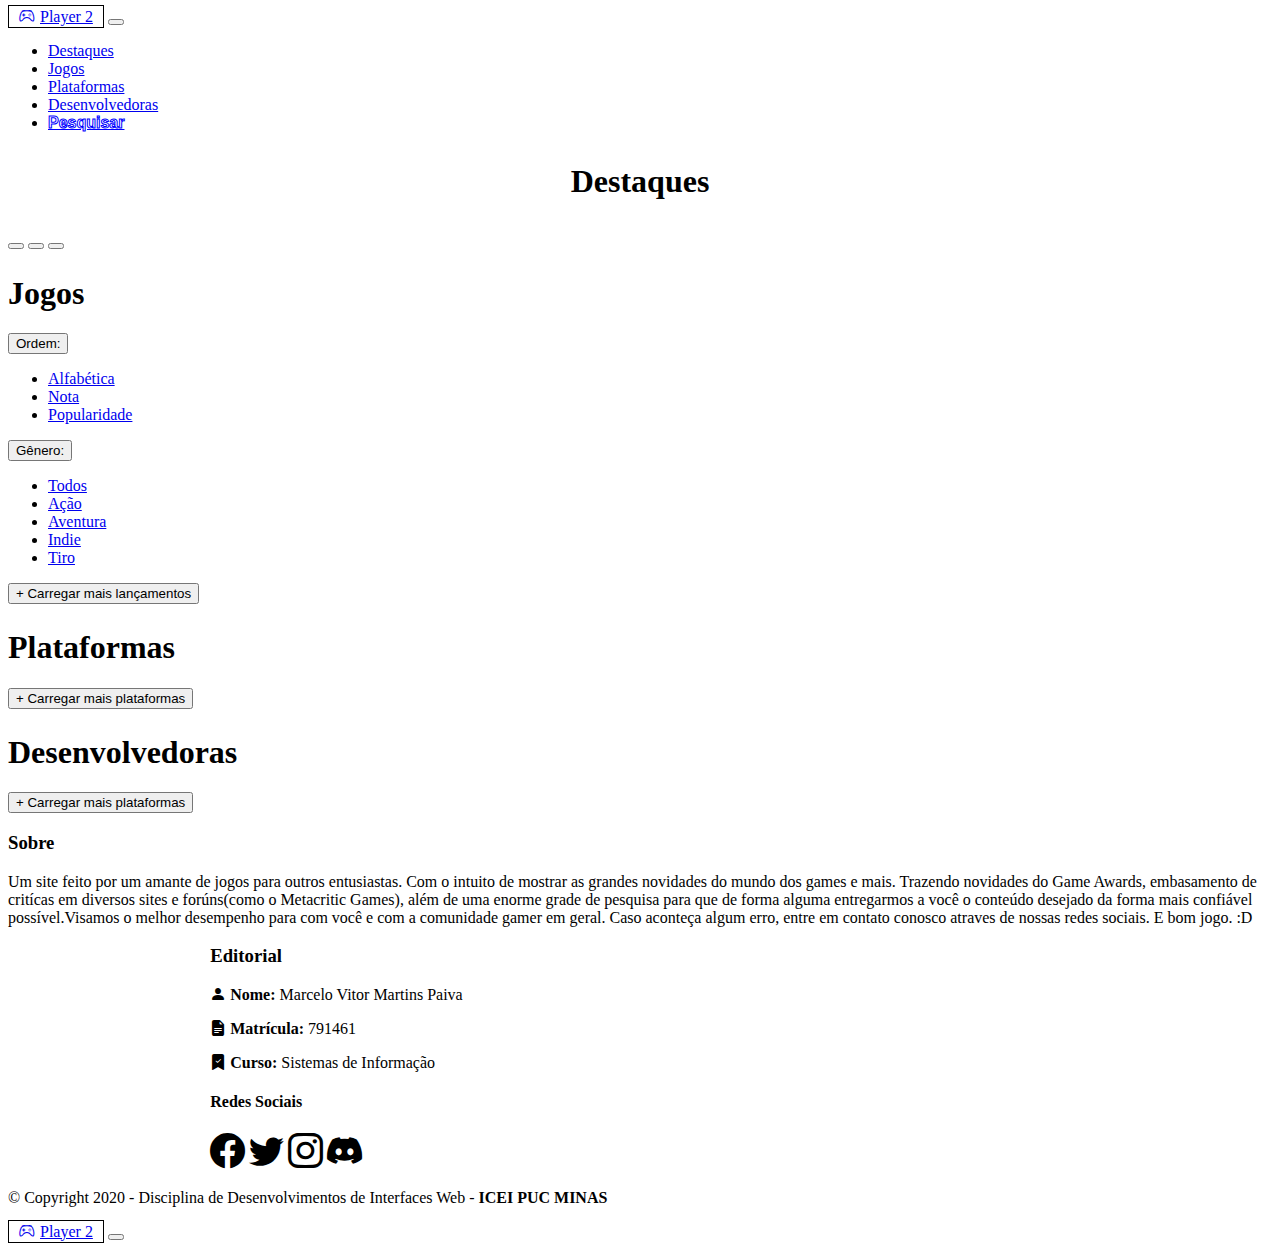
==== commit 3c284612: "feature: update 0.2" ====
--- a/index.html
+++ b/index.html
@@ -11,6 +11,8 @@
         <link rel="stylesheet" href="https://cdn.jsdelivr.net/npm/bootstrap-icons@1.9.1/font/bootstrap-icons.css">
         <!-- CSS -->
         <link href="/assets/css/estilos.css" rel="stylesheet">
+        <!-- JavaScript -->
+        <script defer src="/assets/js/script.js"></script>
     </Head>
 
     <body>
@@ -18,7 +20,7 @@
         <header>
             <nav class="navbar navbar-expand-lg">
                 <div class="container-fluid">
-                    <a class="navbar-brand" href="#"><i class="bi bi-controller"></i>Player 2</a>
+                    <a class="navbar-brand" href="index.html"><i class="bi bi-controller"></i>Player 2</a>
                     <button class="navbar-toggler" type="button" data-bs-toggle="collapse"
                         data-bs-target="#navbarSupportedContent" aria-controls="navbarSupportedContent"
                         aria-expanded="false" aria-label="Toggle navigation">
@@ -30,26 +32,18 @@
                                 <a class="nav-link active" href="#destaque">Destaques</a>
                             </li>
                             <li class="nav-item">
-                                <a class="nav-link active" href="#lancamento">Lançamentos</a>
+                                <a class="nav-link active" href="#lancamento">Jogos</a>
                             </li>
                             <li class="nav-item">
                                 <a class="nav-link active" href="#plataforma">Plataformas</a>
                             </li>
                             <li class="nav-item">
-                                <a class="nav-link active" href="#publisher">Publishers</a>
+                                <a class="nav-link active" href="#publisher">Desenvolvedoras</a>
+                            </li>
+                            <li class="nav-item">
+                                <a class="nav-link active" href="pesquisa.html" id="pesq"><strong>Pesquisar</strong></a>
                             </li>
                         </ul>
-                        <form class="input-group-append d-flex" role="search">
-                            <div class="input-group">
-                                <span class="input-group-text border border-opacity-75" id="basic-addon1"><i
-                                        class="bi bi-search"></i></span>
-                                <input type="text"
-                                    class="form-control border border-start-0 border-end-0 border-opacity-75"
-                                    placeholder="Pesquisar games" aria-label="Username" aria-describedby="basic-addon1">
-                                <span class="input-group-text border border-opacity-75" id="basic-addon1"><i
-                                        class="bi bi-x-circle"></i></span>
-                            </div>
-                        </form>
                     </div>
                 </div>
             </nav>
@@ -74,110 +68,18 @@
                         <button type="button" data-bs-target="#carouselExampleIndicators" data-bs-slide-to="2"
                             aria-label="Slide 3"></button>
                     </div>
-                    <div class="carousel-inner pb-5">
-                        <div class="carousel-item active" data-bs-interval="10000">
-                            <div class="col-12 col-lg-6 col-md-6 col-sm-6 float-start">
-                                <div class="ratio ratio-16x9" id="video">
-                                    <iframe src="https://www.youtube.com/embed/gkkbWptA_bU" title="YouTube video player"
-                                        frameborder="0"
-                                        allow="accelerometer; autoplay; clipboard-write; encrypted-media; gyroscope; picture-in-picture"
-                                        allowfullscreen></iframe>
-                                </div>
-                            </div>
-                            <div class="col-12 col-lg-6 col-md-8 col-sm-6 float-end ps-4 formatacao" id="nopadding">
-                                <h4>DeathLoop</h4>
-                                <p> <b>Sobre:</b> Se no começo você não conseguir Morra, Morra de Novo<br />
-                                    Da equipe da Arkane Lyon vem uma visão inovadora da ação em primeira pessoa.
-                                    "DEATHLOOP"
-                                    transporta os jogadores para a ilha sem lei de Blackreef em uma eterna luta entre
-                                    dois
-                                    assassinos extraordinários. Explore ambientes impressionantes e níveis
-                                    meticulosamente
-                                    projetados em uma experiência de jogo imersiva que permite que você aborde todas as
-                                    situações da maneira que quiser. Cace alvos por toda a ilha em um esforço para
-                                    acabar
-                                    com o
-                                    ciclo de uma vez por todas, e lembre-se, se no início você não conseguir, morra,
-                                    morra
-                                    novamente.</p>
-                                <p> <b>Publishers:</b> Bethesda Softworks <b class="ps-3">Lançamento:</b> 14/9/2021</p>
-                                <p> <b>Plataformas:</b> Xbox Series X e Series S, PlayStation 5, Xbox Cloud Gaming,
-                                    Microsoft
-                                    Windows</p>
-                                <p> <b>Gêneros:</b> Tiro em primeira pessoa, Jogo eletrônico de ação e aventura, Jogo
-                                    eletrônico de
-                                    luta</p>
-                                <p> <b>Avaliação:</b> <b class="text-danger">88</b></p>
-                            </div>
-                        </div>
-                        <div class="carousel-item" data-bs-interval="10000">
-                            <div class="col-12 col-lg-6 col-md-8 col-sm-6 float-start">
-                                <div class="ratio ratio-16x9" id="video">
-                                    <iframe src="https://www.youtube.com/embed/x6oF3Jxu7X0" title="YouTube video player"
-                                        frameborder="0"
-                                        allow="accelerometer; autoplay; clipboard-write; encrypted-media; gyroscope; picture-in-picture"
-                                        allowfullscreen></iframe>
-                                </div>
-                            </div>
-                            <div class="col-12 col-lg-6 col-md-6 col-sm-6 float-end ps-4 formatacao" id="nopadding">
-                                <h4>God of War Ragnarok</h4>
-                                <p> <b>Sobre:</b> God of War Ragnarök é um futuro jogo eletrônico de ação-aventura
-                                    desenvolvido pela Santa Monica Studio e publicado pela Sony Interactive
-                                    Entertainment.
-                                    Após o evento do jogo de 2018, com Atreus um pouco mais velho enquanto tenta
-                                    entender
-                                    suas origens e a importância de seu nome de batismo — Loki. A busca por respostas
-                                    vai
-                                    desencadear no auge do Ragnarok, o fim dos tempos Nórdicos.</p>
-                                <p> <b>Publishers:</b> Santa Monica Studio <b class="ps-3">Lançamento:</b> 9/11/2022</p>
-                                <p> <b>Plataformas:</b> Playstation 4, PlayStation 5</p>
-                                <p> <b>Gêneros:</b> Jogo eletrônico de ação e aventura, Jogo eletrônico de luta, Hack
-                                    and
-                                    slash</p>
-                                <p> <b>Avaliação:</b> <b class="text-danger">A ser avaliado</b></p>
-                            </div>
-                        </div>
-                        <div class="carousel-item" data-bs-interval="10000">
-                            <div class="col-12 col-lg-6 col-md-8 col-sm-6 float-start">
-                                <div class="ratio ratio-16x9" id="video">
-                                    <iframe src="https://www.youtube.com/embed/ohClxMmNLQQ" title="YouTube video player"
-                                        frameborder="0"
-                                        allow="accelerometer; autoplay; clipboard-write; encrypted-media; gyroscope; picture-in-picture"
-                                        allowfullscreen></iframe>
-                                </div>
-                            </div>
-                            <div class="col-12 col-lg-6 col-sm-6 float-end ps-4 formatacao" id="nopadding">
-                                <h4>It Takes Two</h4>
-                                <p> <b>Sobre:</b> It Takes Two uma aventura cooperativa inovadora onde
-                                    jogabilidade variada e narrativa emocional se entrelaçam em uma jornada fantástica.
-                                    Algo fora do comum. Traga seu parceiro cooperativo favorito e, juntos, coloquem-se
-                                    no
-                                    lugar de May e Cody.
-                                    Como o casal está passando por um divórcio, por meios desconhecidos suas mentes são
-                                    transportadas para duas bonecas que sua filha, Rose, fez para representá-los. Agora
-                                    eles
-                                    devem relutantemente encontrar uma maneira de voltar para seus corpos, uma busca que
-                                    os
-                                    leva através da jornada mais selvagem, inesperada e fantástica imaginável.</p>
-                                <p> <b>Publishers:</b> Hazelight Studios <b class="ps-3">Lançamento:</b> 25/03/2021</p>
-                                <p> <b>Plataformas:</b> PC, PlayStation 4,PlayStation 5, Switch, Xbox One, Xbox Series X
-                                </p>
-                                <p> <b>Gêneros:</b> Jogo eletrônico de plataforma, Jogo eletrônico de quebra-cabeça,
-                                    Jogo
-                                    eletrônico de ação e aventura</p>
-                                <p> <b>Avaliação:</b> <b class="text-danger">89</b></p>
-                            </div>
-                        </div>
+                    <div class="carousel-inner pb-5" id="teladestaque">
+                        <!--  -->
                     </div>
                 </div>
             </section>
         </main>
-        <!-- Lançamentos -->
+        <!-- Jogos -->
         <section>
             <div class="container" style="margin-top: 25px;">
                 <div class="row">
                     <div>
-                        <h1 class="justify-content-lg-start" id="lancamento">Lançamentos</h1>
+                        <h1 class="justify-content-lg-start" id="lancamento">Jogos</h1>
                         <div class="btn-group float-end" role="group">
                             <button type="button" class="btn bi-light btn-outline-dark dropdown-toggle"
                                 data-bs-toggle="dropdown" aria-expanded="false">
@@ -204,84 +106,14 @@
                         </div>
                     </div>
                 </div>
-                <div class="row lancamentos">
-                    <div class="col-12 col-sm-3 col-md-4 col-lg-3">
-                        <div class="card border border-0">
-                            <h5 class="card-title">FIFA 23<span class="float-end">80</span></h5>
-                            <iframe src="https://www.youtube.com/embed/o3V-GvvzjE4" title="YouTube video player"
-                                frameborder="0"
-                                allow="accelerometer; autoplay; clipboard-write; encrypted-media; gyroscope; picture-in-picture"
-                                allowfullscreen></iframe>
-                            <div class="card-body">
-                                <p class="card-text text-end">Mais detalhes...</p>
-                            </div>
-                        </div>
-                    </div>
-                    <div class="col-12 col-sm-3 col-md-4 col-lg-3">
-                        <div class="card border border-0">
-                            <h5 class="card-title">Soulstice<span class="float-end">74</span></h5>
-                            <iframe src="https://www.youtube.com/embed/ovXIExDPhBk" title="YouTube video player"
-                                frameborder="0"
-                                allow="accelerometer; autoplay; clipboard-write; encrypted-media; gyroscope; picture-in-picture"
-                                allowfullscreen></iframe>
-                            <div class="card-body">
-                                <p class="card-text text-end">Mais detalhes...</p>
-                            </div>
-                        </div>
-                    </div>
-                    <div class="col-12 col-sm-3 col-md-4 col-lg-3">
-                        <div class="card border border-0">
-                            <h5 class="card-title">Tunic<span class="float-end">90</span></h5>
-                            <iframe src="https://www.youtube.com/embed/FLfh8HQhJnE" title="YouTube video player"
-                                frameborder="0"
-                                allow="accelerometer; autoplay; clipboard-write; encrypted-media; gyroscope; picture-in-picture"
-                                allowfullscreen></iframe>
-                            <div class="card-body">
-                                <p class="card-text text-end">Mais detalhes...</p>
-                            </div>
-                        </div>
-                    </div>
-                    <div class="col-12 col-sm-3 col-md-4 col-lg-3">
-                        <div class="card border border-0">
-                            <h5 class="card-title">Moonscars<span class="float-end">75</span></h5>
-                            <iframe src="https://www.youtube.com/embed/YFEU1zVxUVo" title="YouTube video player"
-                                frameborder="0"
-                                allow="accelerometer; autoplay; clipboard-write; encrypted-media; gyroscope; picture-in-picture"
-                                allowfullscreen></iframe>
-                            <div class="card-body">
-                                <p class="card-text text-end">Mais detalhes...</p>
-                            </div>
-                        </div>
-                    </div>
-                    <div class="col-12 col-sm-3 col-md-4 col-lg-3">
-                        <div class="card border border-0">
-                            <h5 class="card-title">Grounded<span class="float-end">92</span></h5>
-                            <iframe src="https://www.youtube.com/embed/ciVgq5xO5G0" title="YouTube video player"
-                                frameborder="0"
-                                allow="accelerometer; autoplay; clipboard-write; encrypted-media; gyroscope; picture-in-picture"
-                                allowfullscreen></iframe>
-                            <div class="card-body">
-                                <p class="card-text text-end">Mais detalhes...</p>
-                            </div>
-                        </div>
-                    </div>
-                    <div class="col-12 col-sm-3 col-md-4 col-lg-3">
-                        <div class="card border border-0">
-                            <h5 class="card-title">Metal:Hellsiner<span class="float-end">79</span></h5>
-                            <iframe src="https://www.youtube.com/embed/YaTIK69YulQ" title="YouTube video player"
-                                frameborder="0"
-                                allow="accelerometer; autoplay; clipboard-write; encrypted-media; gyroscope; picture-in-picture"
-                                allowfullscreen></iframe>
-                            <div class="card-body">
-                                <p class="card-text text-end">Mais detalhes...</p>
-                            </div>
-                        </div>
-                    </div>
+                <div class="row row-cols-1 row-cols-md-2 row-cols-lg-3 g-4" id="lancamentos">
+
                 </div>
                 <div class="row">
                     <div class="col-12">
                         <div class="d-flex float-end">
-                            <button type="button" class="btn btn-secondary btn-sm">+ Carregar mais lançamentos</button>
+                            <button type="button" class="btn btn-secondary btn-sm" id="btn0">+ Carregar mais
+                                lançamentos</button>
                         </div>
                     </div>
                 </div>
@@ -293,135 +125,33 @@
                 <div>
                     <h1 class="justify-content-lg-start" id="plataforma">Plataformas</h1>
                 </div>
-                <div class="row row-cols-1 row-cols-md-2 row-cols-lg-3 g-4">
-                    <div class="col-12 m-0">
-                        <div class="card border border-0 p-1 m-1" style="width: 18rem;">
-                            <h4 class="card-title">XBOX</h4>
-                            <div class="p-2 m-2">
-                                <img src="img/1024px-Xbox_one_logo.svg.png" style="width: 50%;" alt="XBOX">
-                            </div>
-                            <div class="card-body p-0">
-                                <h6 class="card-text mb-1">Principais jogos:</h6>
-                                <ul>
-                                    <li>Halo Infinite</li>
-                                    <li>Forza Horizon 5</li>
-                                    <li>Starfield</li>
-                                </ul>
-                                <p class="card-botton">Mais detalhes...</p>
-                            </div>
-                        </div>
-                    </div>
-                    <div class="col-12 m-0">
-                        <div class="card border border-0 p-1 m-1" style="width: 18rem;">
-                            <h4 class="card-title">PlayStation</h4>
-                            <div class="p-2 m-2">
-                                <img src="img/playstation-logo_brandlogos.net_vflvi.png" style="width: 50%;"
-                                    alt="PlayStation">
-                            </div>
-                            <div class="card-body p-0">
-                                <h6 class="card-text mb-1">Principais jogos</h6>
-                                <ul>
-                                    <li>Demon's Souls</li>
-                                    <li>Death Stranding</li>
-                                    <li>Ratchet and Clank</li>
-                                </ul>
-                                <p class="card-botton">Mais detalhes...</p>
-                            </div>
-                        </div>
-                    </div>
-                    <div class="col-12 m-0">
-                        <div class="card border border-0 p-1 m-1" style="width: 18rem;">
-                            <h4 class="card-title">Nintendo</h4>
-                            <div class="p-2 m-2">
-                                <img src="img/nintendo-switch-logo-38D4F5C7E7-seeklogo.com.png" style="width: 50%;"
-                                    alt="Nintendo">
-                            </div>
-                            <div class="card-body p-0">
-                                <h6 class="card-text mb-1">Principais jogos</h6>
-                                <ul>
-                                    <li>The Legend of Zelda</li>
-                                    <li>Super Smash Bros</li>
-                                    <li>Animal Crossing</li>
-                                </ul>
-                                <p class="card-botton">Mais detalhes...</p>
-                            </div>
-                        </div>
-                    </div>
+                <div class="row row-cols-1 row-cols-md-2 row-cols-lg-3 g-4" id="plat">
+
                 </div>
                 <div class="row">
                     <div class="col-12">
                         <div class="d-flex float-end my-2">
-                            <button type="button" class="btn btn-secondary btn-sm">+ Carregar mais plataformas</button>
+                            <button type="button" class="btn btn-secondary btn-sm" id="btn1">+ Carregar mais
+                                plataformas</button>
                         </div>
                     </div>
                 </div>
             </div>
         </section>
-        <!-- Publishers -->
+        <!-- Desenvolvedoras -->
         <main class="pb-3 bg-dark bg-opacity-10">
             <section class="container" style="margin-top: 25px;">
                 <div class="row">
                     <div>
-                        <h1 class="justify-content-lg-start" id="publisher">Publishers</h1>
-                    </div>
-                    <div class="row row-cols-1 row-cols-md-2 row-cols-lg-3 g-4">
-                        <div class="col-12">
-                            <div class="card border border-0 p-1" style="width: 18rem;">
-                                <h4 class="card-title">Rockstar Games</h4>
-                                <div class="p-2 m-2">
-                                    <img src="img/rockstar-games-1024.png" style="width: 50%;" alt="Rockstar">
-                                </div>
-                                <div class="card-body p-0">
-                                    <h6 class="card-text mb-1">Principais jogos</h6>
-                                    <ul>
-                                        <li>GTA V</li>
-                                        <li>Red Dead Redemption</li>
-                                        <li>Bully</li>
-                                    </ul>
-                                    <p class="card-botton">Mais detalhes...</p>
-                                </div>
-                            </div>
-                        </div>
-                        <div class="col-12">
-                            <div class="card border border-0 p-1" style="width: 18rem;">
-                                <h4 class="card-title">Riot Games</h4>
-                                <div class="p-2 m-2">
-                                    <img src="img/riot-games-1024.png" style="width: 50%;" alt="Riot">
-                                </div>
-                                <div class="card-body p-0">
-                                    <h6 class="card-text mb-1">Principais jogos</h6>
-                                    <ul>
-                                        <li>League of Legends</li>
-                                        <li>Valorant</li>
-                                        <li>Legends of Runeterra</li>
-                                    </ul>
-                                    <p class="card-botton">Mais detalhes...</p>
-                                </div>
-                            </div>
-                        </div>
-                        <div class="col-12">
-                            <div class="card border border-0 p-01" style="width: 18rem;">
-                                <h4 class="card-title">EA Sports</h4>
-                                <div class="p-2 m-2">
-                                    <img src="img/1024px-EA_Sports_monochrome_logo.svg.png" style="width: 50%;"
-                                        alt="EA">
-                                </div>
-                                <div class="card-body p-0">
-                                    <h6 class="card-text mb-1">Principais jogos</h6>
-                                    <ul>
-                                        <li>FIFA</li>
-                                        <li>Battlefield</li>
-                                        <li>Need for Speed</li>
-                                    </ul>
-                                    <p class="card-botton">Mais detalhes...</p>
-                                </div>
-                            </div>
-                        </div>
+                        <h1 class="justify-content-lg-start" id="publisher">Desenvolvedoras</h1>
+                    </div>
+                    <div class="row row-cols-1 row-cols-md-2 row-cols-lg-3 g-4" id="desenvol">
+
                     </div>
                     <div class="row">
                         <div class="col-12">
                             <div class="d-flex float-end my-2">
-                                <button type="button" class="btn btn-secondary btn-sm">+ Carregar mais
+                                <button type="button" class="btn btn-secondary btn-sm" id="btn2">+ Carregar mais
                                     plataformas</button>
                             </div>
                         </div>
@@ -465,15 +195,15 @@
                 <div class="col-lg-6 col-md-12 mb-4 mb-md-0" id="editor">
                     <h3 class="text-uppercase">Editorial</h3>
                     <p>
-                        <i class="bi bi-person-fill"></i><b> Redação:</b> Marcelo Vitor Martins Paiva
-                    </p>
-
-                    <p>
-                        <i class="bi bi-person-fill"></i><b> Pesquisa:</b> Marcelo Vitor Martins Paiva
-                    </p>
-
-                    <p>
-                        <i class="bi bi-person-fill"></i><b> Gerente Geral:</b> Marcelo Vitor Martins Paiva
+                        <i class="bi bi-person-fill"></i><b> Nome:</b> Marcelo Vitor Martins Paiva
+                    </p>
+
+                    <p>
+                        <i class="bi bi-file-earmark-text-fill"></i></i><b> Matrícula:</b> 791461
+                    </p>
+
+                    <p>
+                        <i class="bi bi-bookmark-check-fill"></i><b> Curso:</b> Sistemas de Informação
                     </p>
 
                     <h4><b>Redes Sociais</b></h4>
--- a/assets/css/estilos.css
+++ b/assets/css/estilos.css
@@ -1,71 +1,121 @@
-#basic-addon1{
+#basic-addon1 {
     background-color: white;
 }
+
 /* Nav Bar */
 
-.navbar-brand{
-    border:solid 1px black;
+.navbar-brand {
+    border: solid 1px black;
     padding: 2px 10px;
     background-color: transparent;
 }
 
-i[class="bi bi-controller"]{
+i[class="bi bi-controller"] {
     font-size: 1em;
     margin-right: 5px;
 }
 
 textarea:focus,
 input:focus,
-select:focus{
+select:focus {
     box-shadow: 0 0 0 0 !important;
 }
 
-input{
+input {
     width: auto !important;
-} 
+}
 
 /* Destaques */
-.formatacao{
+.formatacao {
     font-size: 0.8rem;
 }
 
-h1[class="justify-content-lg-between"]{
+#descri {
+    overflow: hidden;
+    text-overflow: ellipsis;
+    display: -webkit-box;
+    -webkit-line-clamp: 7;
+    -webkit-box-orient: vertical;
+}
+
+h1[class="justify-content-lg-between"] {
     text-align: center;
     padding: 10px;
 }
 
 /* Lançamentos */
-#p5{
+#p5 {
     color: red !important;
 }
 
-p[class="card-botton"]{
+p[class="card-botton"] {
     text-align: end !important;
 }
 
-div.lancamentos>div[class="col-3"]{
+div.lancamentos>div[class="col-3"] {
     padding: 5px 10px;
 }
 
+.lista {
+    list-style: none;
+}
+
+.lista li::before {
+    font-family: FontAwesome;
+    float: left;
+    margin-left: -1.3em;
+    content: "\f04d";
+    color: #070707;
+    transform: scale(1, 1);
+    position: absolute;
+    margin-top: 2px;
+}
+
+
 /* Cards */
-.card{
+.card {
     background-color: transparent;
 }
 
+/* Pesquisa */
+#pesq{
+    font-family: Helvetica;
+    color: #FFF;
+    -webkit-text-stroke-width: 1px;
+    -webkit-text-stroke-color: blue;
+}
+
+/* Detalhes */
+/* Resumo */
+#resum {
+    text-align: center;
+}
+
+#informe {
+    text-align: center;
+}
+
+#tags {
+    text-align: center;
+}
+
+.loja {
+    text-align: center;
+}
+
+br{
+    text-align: center;
+}
 
 /* X-Small devices (less than 576px) */
-@media (max-width: 575.98px){
-
-}
+@media (max-width: 575.98px) {}
 
 /* Small devices (less than 768px) */
-@media (min-width: 576px) and (max-width: 767.98px){
-
-}
+@media (min-width: 576px) and (max-width: 767.98px) {}
 
 /* Medium devices (less than 992px) */
-@media (min-width: 768px) and (max-width: 991.98px){
-    #nopadding{
+@media (min-width: 768px) and (max-width: 991.98px) {
+    #nopadding {
         padding: 1% 1 !important;
         font-size: medium;
         margin-left: 0;
@@ -73,7 +123,8 @@
         margin-top: 2%;
         width: 100%;
     }
-    #video{
+
+    #video {
         top: 0;
         left: 0;
         width: 200%;
@@ -82,13 +133,14 @@
 }
 
 /* Large devices (less than 1200px) */
-@media (min-width: 992px) and (max-width: 1199.98px){
-    #nopadding{
+@media (min-width: 992px) and (max-width: 1199.98px) {
+    #nopadding {
         padding: 1px 1 !important;
         font-size: x-small;
-        
+
     }
-    #video{
+
+    #video {
         top: 0;
         left: 0;
         width: 100%;
@@ -97,12 +149,13 @@
 }
 
 /* X-Large devices (less than 1400px) */
-@media (min-width: 1200px){
-    #nopadding{
+@media (min-width: 1200px) {
+    #nopadding {
         padding: 1px 1 !important;
         font-size: 95%;
     }
-    #editor{
+
+    #editor {
         padding-left: 16%;
     }
 }
